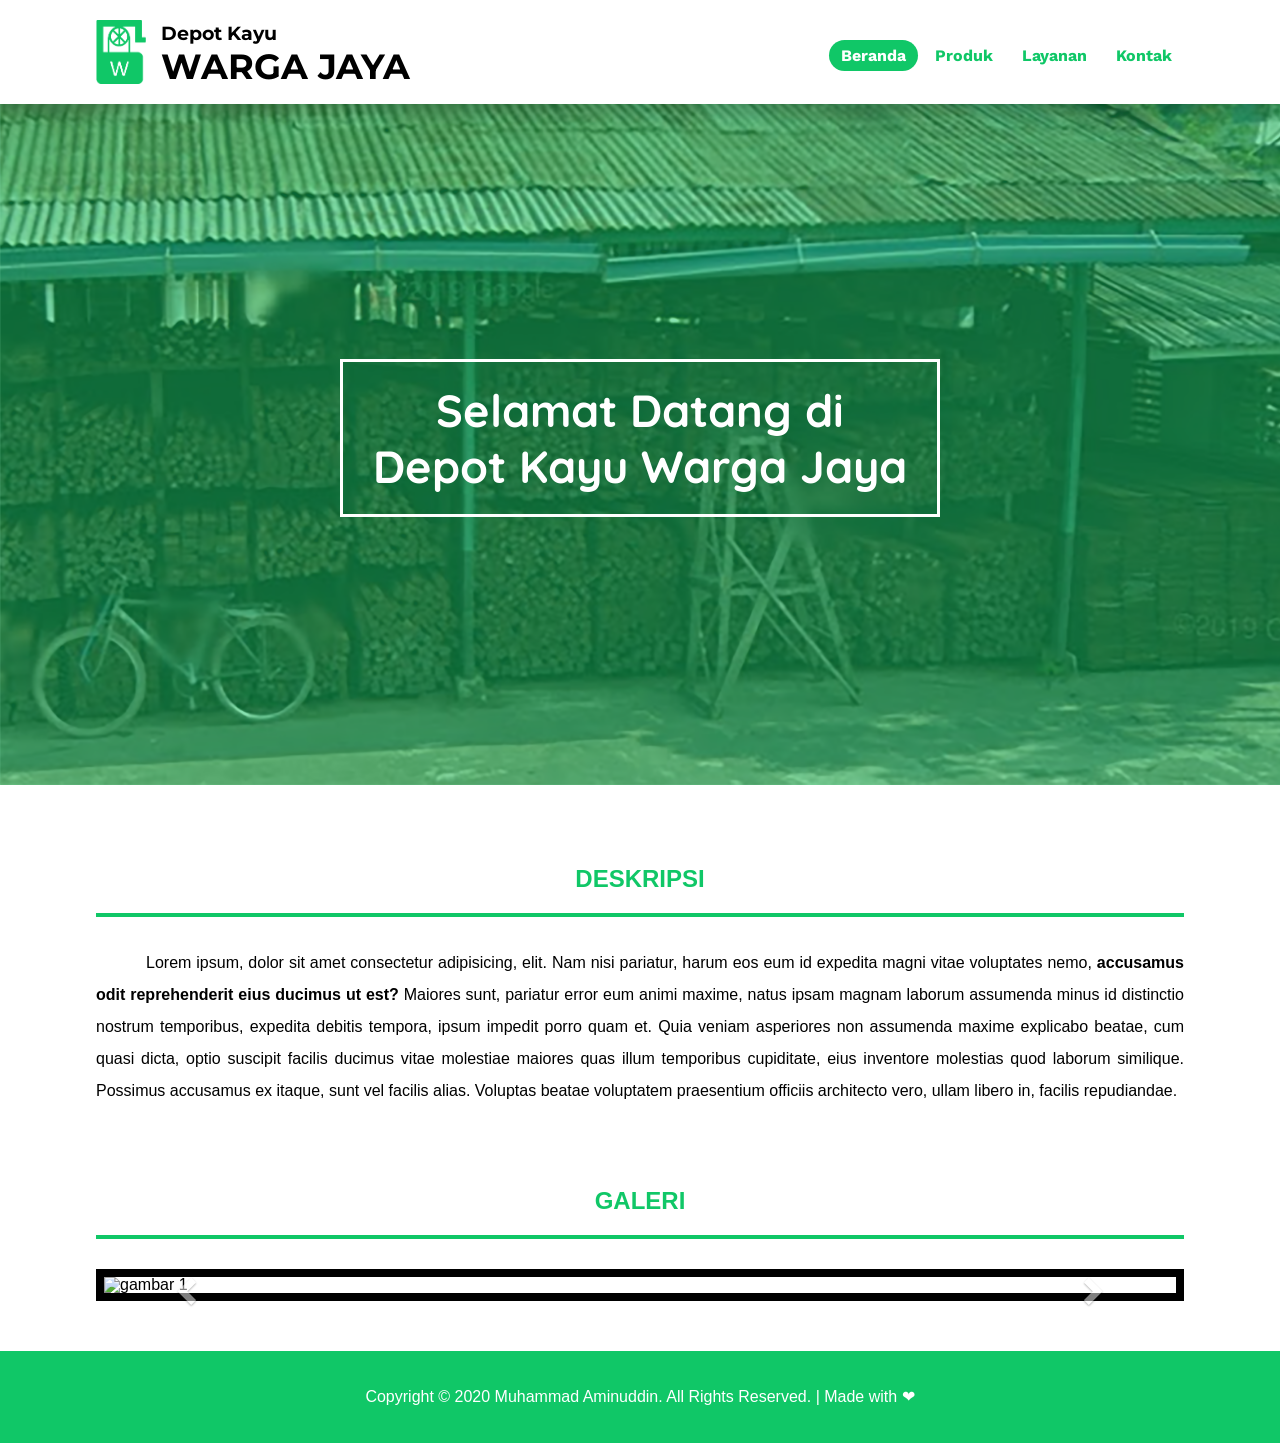
==== index.html @ 0ec9f47f "Add files via upload" ====
<!DOCTYPE html>
<html lang="en">
<head>
	<meta charset="UTF-8">
	<meta name="viewport" content="width=device-width, initial-scale=1.0">
	<meta name="Muhammad Aminuddin" content="Depot Kayu Warga Jaya Website">
	<title>Depot Kayu Warga Jaya</title>
	<link rel="icon" href="images/logo/logo-g2.ico">
	<!-- Style -->
	<link rel="stylesheet" href="css/style.css">
	<!-- Font -->
	<link rel="stylesheet" href="https://fonts.googleapis.com/css2?family=Work+Sans" >
	<link rel="stylesheet" href="https://fonts.googleapis.com/css2?family=Montserrat" >
	<link rel="stylesheet" href="https://fonts.googleapis.com/css2?family=Quicksand" >
	<!-- Font Awesome -->
	<link rel="stylesheet" href="https://cdnjs.cloudflare.com/ajax/libs/font-awesome/5.15.1/css/all.min.css">
</head>
<body>

	<!-- Header -->
	<header>
		<div class="container">
			<nav>
				<div class="nav-left">
					<a href="beranda.html"><img src="images/logo/logo-g3.png" alt="logo"></a>
					<div class="brand">
						<h3>Depot Kayu</h3>
						<h1>Warga Jaya</h1>
					</div>
				</div>
				<div class="nav-right">
					<a href="html/beranda.html" class="active">Beranda</a>
					<a href="html/produk.html">Produk</a>
					<a href="html/layanan.html">Layanan</a>
					<a href="html/kontak.html">Kontak</a>
				</div>
				<label class="burger">
					<hr>
					<hr>
					<hr>
				</label>
			</nav>
		</div>
	</header>

	<!-- Mobile Navigasi -->
	<div class="nav-mobile">
		<a href="html/beranda.html" class="anchor active">Beranda</a>
		<a href="html/produk.html" class="anchor">Produk</a>
		<a href="html/layanan.html" class="anchor">Layanan</a>
		<a href="html/kontak.html" class="anchor">Kontak</a>
	</div>

	<!-- BERANDA -->
	<div>
		<!-- Banner -->
		<section class="banner">
			<h1>Selamat Datang di <br> Depot Kayu Warga Jaya</h1>
		</section>
		<!-- Deskripsi -->
		<section class="deskripsi">
			<div class="container">
				<h2>DESKRIPSI</h2>
				<p>Lorem ipsum, dolor sit amet consectetur adipisicing, elit. Nam nisi pariatur, harum eos eum id expedita magni vitae voluptates nemo, <strong> accusamus odit reprehenderit eius ducimus ut est?</strong> Maiores sunt, pariatur error eum animi maxime, natus ipsam magnam laborum assumenda minus id distinctio nostrum temporibus, expedita debitis tempora, ipsum impedit porro quam et. Quia veniam asperiores non assumenda maxime explicabo beatae, cum quasi dicta, optio suscipit facilis ducimus vitae molestiae maiores quas illum temporibus cupiditate, eius inventore molestias quod laborum similique. Possimus accusamus ex itaque, sunt vel facilis alias. Voluptas beatae voluptatem praesentium officiis architecto vero, ullam libero in, facilis repudiandae.</p>
			</div>
		</section>
		<!-- Galeri -->
		<section class="galeri">
			<div class="container">
				<h2>GALERI</h2>
				<div id="carousel-example-generic" class="carousel slide" data-ride="carousel">
		            <!-- Indicators -->
		            <ol class="carousel-indicators">
						<li data-target="#carousel-example-generic" data-slide-to="0" class="active"></li>
						<li data-target="#carousel-example-generic" data-slide-to="1"></li>
						<li data-target="#carousel-example-generic" data-slide-to="2"></li>
						<li data-target="#carousel-example-generic" data-slide-to="3"></li>
						<li data-target="#carousel-example-generic" data-slide-to="4"></li>
						<li data-target="#carousel-example-generic" data-slide-to="5"></li>
						<li data-target="#carousel-example-generic" data-slide-to="6"></li>
						<li data-target="#carousel-example-generic" data-slide-to="7"></li>
						<li data-target="#carousel-example-generic" data-slide-to="8"></li>
						<li data-target="#carousel-example-generic" data-slide-to="9"></li>
		            </ol>
		            <!-- Wrapper for slides -->
		            <div class="carousel-inner" role="listbox">
						<div class="item active">
							<img src="images/carousel/1.jpg" alt="gambar 1">
						</div>
						<div class="item">
							<img src="images/carousel/2.jpg" alt="gambar 2">
						</div>
						<div class="item">
							<img src="images/carousel/3.jpg" alt="gambar 3">
						</div>
						<div class="item">
							<img src="images/carousel/4.jpg" alt="gambar 4">
						</div>
						<div class="item">
							<img src="images/carousel/5.jpg" alt="gambar 5">
						</div>
						<div class="item">
							<img src="images/carousel/6.jpg" alt="gambar 6">
						</div>
						<div class="item">
							<img src="images/carousel/7.jpg" alt="gambar 7">
						</div>
						<div class="item">
							<img src="images/carousel/8.jpg" alt="gambar 8">
						</div>
						<div class="item">
							<img src="images/carousel/9.jpg" alt="gambar 9">
						</div>
						<div class="item">
							<img src="images/carousel/10.jpg" alt="gambar 10">
						</div>
					</div>
		            <!-- Controls -->
		            <a class="left carousel-control" href="#carousel-example-generic" role="button" data-slide="prev">
		            	<span class="glyphicon glyphicon-chevron-left" aria-hidden="true"></span>
		            	<span class="sr-only">Previous</span>
		            </a>
		            <a class="right carousel-control" href="#carousel-example-generic" role="button" data-slide="next">
		            	<span class="glyphicon glyphicon-chevron-right" aria-hidden="true"></span>
		            	<span class="sr-only">Next</span>
		            </a>
	          	</div>
			</div>
		</section>
	</div>

	<!-- Footer -->
	<footer>
		<div class="container">
			<p id="copyright">Copyright &copy; 2020 Muhammad Aminuddin. All Rights Reserved. | Made with ❤</p>
	</footer>

	<script src="js/main.js"></script>
	<script src="js/jquery.min.js"></script>
	<script src="js/bootstrap.min.js"></script>
</body>
</html>
---- css/style.css ----
* {
	padding: 0;
	margin: 0;
}
html {
	scroll-behavior: smooth;
}
body {
	background-color: #fff;
	font-family: sans-serif;
}
a {
	text-decoration: none;
}
ul {
	list-style: none;
}
section {
	padding-top: 50px;
}

/*Header*/
header {
	width: 100%;
	height: 64px;
	padding: 20px 0;
	background-color: #fff;
	position: fixed;
	overflow: hidden;
	transition: .4s;
	z-index: 3;
	filter: drop-shadow(0 10px 10px rgba(0, 0, 0, .2));
}
header.scrolled {
	padding: 10px 0;
}
.container {
	width: 85%;
	margin: 0 auto;
}
.container::after {
	content: '';
	display: block;
	clear: both;
}
.space {
	padding-top: 85px;
	padding-bottom: 100px;
}
.nav-left {
	width: 350px;
	display: inline-block;
	
}
.nav-left img {
	width: 50px;
	float: left;
	transition: .5s; 

}
.nav-left img:hover {
	transform: scale(1.1) rotateX(360deg);
}
.nav-left .brand {
	color: #000;
	font-family: 'Montserrat', sans-serif;
	padding-top: 2px;
}
.nav-left .brand h3 {
	padding-left: 15px;
	float: left;
}
.nav-left .brand h1 {
	padding-left: 15px;
	float: left;
	text-transform: uppercase;
	font-size: 35px;
}
.nav-right {
	float: right;
	font-family: 'Work Sans', sans-serif;
	padding-left: 12px;
	padding-right: 0;
}
.nav-right a {
	font-weight: bold;	
	color: #10c767;
	display: inline-block;
	background-color: #fff;
	border-radius: 20px;
	padding: 6px 12px;
	margin: 20px 0;
}
.nav-right a:hover {
	font-weight: bold;
	color: #fff;
	background-color: #10c767;
}
.nav-right .active {
	font-weight: bold;
	color: #fff;
	background-color: #10c767;
}
.burger {
	width: 30px;
	display: none;
	float: right;
	overflow: hidden;
	margin: 23px;
}
.burger:hover {
	cursor: pointer;
}
.burger hr {
	height: 3px;
	background: #10c767;
	outline: none;
	border: none;
	margin: 4px 0;
	transition: .3s;
}
.burger hr:first-child {
	transform: translateX(-50%);
}
.burger hr:last-child {
	transform: translateX(50%);
}
.burger.clicked hr:first-child {
	transform: translateY(6px) rotate(45deg);
}
.burger.clicked hr:nth-child(2) {
	height: 0;
}
.burger.clicked hr:last-child {
	transform: translateY(-6px) rotate(-45deg);
}
.nav-mobile {
	display: block;
	align-items: center; 
	background-color: #fff;
	position: fixed;
	top: 0;
	left: 0;
	width: 100%;
	margin-top: 84px;
	padding-top: 20px;
	text-align: center; 
	transform:translateY(-350px);
	transition: .3s;
	z-index: 2;
}
.nav-mobile a {
	font-family: 'Work Sans', sans-serif;
	font-weight: bold;
	color: #10c767;
	display: block;
	text-align: center;
	padding: 24px;
	margin-bottom: 5px;
}
.nav-mobile a:hover {
	font-weight: bold;
	color: #fff;
	background-color: #10c767;
}
.nav-mobile .active {
	font-weight: bold;
	color: #fff;
	background-color: #10c767;
}

/*Banner*/
.banner {
	height: 55vh;
	width: 100%;
	padding-top: 190px;
	padding-bottom: 100px;
	position: relative;
	background-image: url("../images/depot.png");
	background-size: cover;
	display: flex;
	justify-content: center;
	align-items: center;
}
.banner:after {
	content: '';
	display: block;	
	position: absolute;
	top: 0;
	right: 0;
	bottom: 0;
	left: 0;
	background-color: #10c767;
	opacity: .5;

}
.banner h1 {
	font-family: 'Quicksand', sans-serif;
	font-size: 45px;
	color: #fff;
	z-index: 1;
	text-align: center;
	border: 3px solid #fff;
	padding: 20px 30px;
	margin: 0 40px;
}

/*Deskripsi*/
.container h2 {
	text-align: center;
	color: #10c767;
	padding-bottom: 20px;
	margin: 30px 0;
	border-bottom: 4px solid #10c767;
}
.container h4 {
	font-size: 24px;
	text-align: center;
	color: #10c767;
	padding: 20px 0;
	margin-top: 30px;
}
.container p {
	text-align: justify;
	text-indent: 50px;
	line-height: 2em;
}

/*Galeri*/
@font-face {
	font-family: "Glyphicons Halflings";
 	src: url("../fonts/glyphicons-halflings-regular.ttf") format("truetype"), 
	url("../fonts/glyphicons-halflings-regular.svg#glyphicons_halflingsregular") format("svg");
}
.glyphicon {
	position: relative;
	top: 1px;
	display: inline-block;
	font-family: "Glyphicons Halflings";
	font-style: normal;
	font-weight: 400;
	line-height: 1;
	-webkit-font-smoothing: antialiased;
	-moz-osx-font-smoothing: grayscale;
}
.glyphicon-chevron-left:before {
	content: "\e079";
}
.glyphicon-chevron-right:before {
	content: "\e080";
}
/*Carousel*/
.carousel-inner > .item > img,
.carousel-inner > .item > a > img {
	display: block;
	max-width: 100%;
	height: auto;
}
.carousel {
	position: relative;
	border: 8px solid #000;
	margin-top: 8px;
	margin-bottom: 50px;
}
.carousel-inner {
	position: relative;
	width: 100%;
	overflow: hidden;
}
.carousel-inner > .item {
	position: relative;
	display: none;
	-webkit-transition: 0.6s ease-in-out left;
	-o-transition: 0.6s ease-in-out left;
	transition: 0.6s ease-in-out left;
}
.carousel-inner > .item > img,
.carousel-inner > .item > a > img {
	line-height: 1;
}
@media all and (transform-3d), (-webkit-transform-3d) {
	.carousel-inner > .item {
		-webkit-transition: -webkit-transform 0.6s ease-in-out;
		-o-transition: -o-transform 0.6s ease-in-out;
		transition: -webkit-transform 0.6s ease-in-out;
		transition: transform 0.6s ease-in-out;
		transition: transform 0.6s ease-in-out, -webkit-transform 0.6s ease-in-out, -o-transform 0.6s ease-in-out;
		-webkit-backface-visibility: hidden;
		backface-visibility: hidden;
		-webkit-perspective: 1000px;
		perspective: 1000px;
	}
	.carousel-inner > .item.next,
	.carousel-inner > .item.active.right {
		-webkit-transform: translate3d(100%, 0, 0);
		transform: translate3d(100%, 0, 0);
		left: 0;
	}
	.carousel-inner > .item.prev,
	.carousel-inner > .item.active.left {
		-webkit-transform: translate3d(-100%, 0, 0);
		transform: translate3d(-100%, 0, 0);
		left: 0;
	}
	.carousel-inner > .item.next.left,
	.carousel-inner > .item.prev.right,
	.carousel-inner > .item.active {
		-webkit-transform: translate3d(0, 0, 0);
		transform: translate3d(0, 0, 0);
		left: 0;
	}
}
.carousel-inner > .active,
.carousel-inner > .next,
.carousel-inner > .prev {
	display: block;
}
.carousel-inner > .active {
	left: 0;
}
.carousel-inner > .next,
.carousel-inner > .prev {
	position: absolute;
	top: 0;
	width: 100%;
}
.carousel-inner > .next {
	left: 100%;
}
.carousel-inner > .prev {
	left: -100%;
}
.carousel-inner > .next.left,
.carousel-inner > .prev.right {
	left: 0;
}
.carousel-inner > .active.left {
	left: -100%;
}
.carousel-inner > .active.right {
	left: 100%;
}
.carousel-control {
	position: absolute;
	top: 0;
	bottom: 0;
	left: 0;
	width: 15%;
	font-size: 20px;
	color: #fff;
	text-align: center;
	text-shadow: 0 1px 2px rgba(0, 0, 0, 0.6);
	background-color: rgba(0, 0, 0, 0);
	filter: alpha(opacity=50);
	opacity: 0.5;
}
.carousel-control.left {
	background-repeat: repeat-x;
}
.carousel-control.right {
	right: 0;
	left: auto;
	background-repeat: repeat-x;
}
.carousel-control:hover,
.carousel-control:focus {
	color: #fff;
	text-decoration: none;
	outline: 0;
	filter: alpha(opacity=90);
	opacity: 0.9;
}
.carousel-control .icon-prev,
.carousel-control .icon-next,
.carousel-control .glyphicon-chevron-left,
.carousel-control .glyphicon-chevron-right {
	position: absolute;
	top: 50%;
	z-index: 5;
	display: inline-block;
	margin-top: -10px;
}
.carousel-control .icon-prev,
.carousel-control .glyphicon-chevron-left {
	left: 50%;
	margin-left: -10px;
}
.carousel-control .icon-next,
.carousel-control .glyphicon-chevron-right {
	right: 50%;
	margin-right: -10px;
}
.carousel-control .icon-prev,
.carousel-control .icon-next {
	width: 20px;
	height: 20px;
	font-family: serif;
	line-height: 1;
}
.carousel-control .icon-prev:before {
	content: "\2039";
}
.carousel-control .icon-next:before {
	content: "\203a";
}
.carousel-indicators {
	position: absolute;
	bottom: 10px;
	left: 50%;
	z-index: 15;
	width: 60%;
	padding-left: 0;
	margin-left: -30%;
	text-align: center;
	list-style: none;
}
.carousel-indicators li {
	display: inline-block;
	width: 10px;
	height: 10px;
	margin: 1px;
	text-indent: -999px;
	cursor: pointer;
	border: 1px solid #fff;
	border-radius: 50%;
}
.carousel-indicators .active {
	width: 12px;
	height: 12px;
	margin: 0;
	background-color: #fff;
}
.carousel-caption {
	position: absolute;
	right: 15%;
	bottom: 20px;
	left: 15%;
	z-index: 10;
	padding-top: 20px;
	padding-bottom: 20px;
	color: #fff;
	text-align: center;
	text-shadow: 0 1px 2px #000;
}
.carousel-caption .btn {
  	text-shadow: none;
}
@media screen and (min-width: 768px) {
	.carousel-control .glyphicon-chevron-left,
	.carousel-control .glyphicon-chevron-right,
	.carousel-control .icon-prev,
	.carousel-control .icon-next {
		width: 30px;
		height: 30px;
		margin-top: -10px;
		font-size: 30px;
	}
	.carousel-control .glyphicon-chevron-left,
	.carousel-control .icon-prev {
		margin-left: -10px;
	}
	.carousel-control .glyphicon-chevron-right,
	.carousel-control .icon-next {
		margin-right: -10px;
	}
	.carousel-caption {
		right: 20%;
		left: 20%;
		padding-bottom: 30px;
	}
	.carousel-indicators {
		bottom: 20px;
	}
}

/*Serbuk Kayu*/
.jenis-serbuk {
	display: grid;
	grid-template-columns: repeat(auto-fit, minmax(300px, 1fr));
	gap: 30px;
}
.jenis-serbuk img {
	width: 100%;
	margin-bottom: 20px;
}
.jenis-serbuk h5 {
	font-size: 20px;
	text-align: center;
	margin-bottom: 20px;
}

/*Tabel*/
table {
	font-family: 'Cambria Math', sans-serif;
 	border-collapse: collapse;
	border-spacing: 0;
	background-color: transparent;
}
td, th {
	padding: 0;
}
th {
  	text-align: left;
}
.table {
  	width: 100%;
  	max-width: 100%;
  	margin-bottom: 20px;
}
.table > thead > tr > th,
.table > tbody > tr > th,
.table > thead > tr > td,
.table > tbody > tr > td {
  	padding: 8px;
  	line-height: 1.42857143;
  	vertical-align: top;
  	border-top: 1px solid #ddd;
}
.table > thead > tr > th {
  	vertical-align: bottom;
  	border-bottom: 2px solid #ddd;
}
.table > thead:first-child > tr:first-child > th,
.table > thead:first-child > tr:first-child > td {
  	border-top: 0;
}
.table-hover > tbody > tr:hover {
	color: #fff;
  	background-color: #10c767;
}
p#harga {
	text-indent: 0;
	font-family: Cambria Math, sans-serif;
}

/*Layanan*/
.jenis-layanan {
	display: grid;
	grid-template-columns: repeat(auto-fit, minmax(300px, 1fr));
	gap: 30px;
	margin-top: 20px;
}
.jenis-layanan img {
	width: 100%;
	margin-bottom: 10px;
}
.jenis-layanan h5 {
	font-size: 20px;
	text-align: center;
	margin-bottom: 20px;
}
.jenis-layanan p {
	text-indent: 0;
}

/*Kontak*/
.lokasi p {
	text-indent: 0;
	text-align: center;
	margin-bottom: 10px;
}

.hubungi {
	display: grid;
	grid-template-columns: repeat(auto-fit, minmax(300px, 1fr));
	margin-top: 20px;
}
.hubungi p {
	text-indent: 0;
	margin-bottom: 10px;
}
.hubungi table {
	font-family: sans-serif;
}
.nomor tr th,
.nomor tr td {
  	padding: 8px;
  	padding-bottom: 40px;
  	line-height: 1.42857143;
}
/*Email-Form*/
.email-right {
	display: grid; 
	grid-template-areas: "name email" "message message" "button null";
	grid-gap: 14px;
}
.email-right .email-name {
	grid-area: name;
}
.email-right .email-email {
	grid-area: email;
}
.email-right .email-message {
	grid-area: message;
}
.email-right .email-message textarea {
	padding: 6.5px;
	width: 97.6%;
	resize: none;
	font-family: sans-serif;
}
.email-right .email-button {
	padding: 13px 20px; 
	background: #10c767;
	font-weight: 600;
	color: #fff;
	display: inline-block;
	cursor: pointer;
	border: none;
	transition: .3s linear;
	filter: drop-shadow(0 5px 5px rgba(0, 0, 0, 0.2));
	grid-area: button;
}
.email-right .email-button:hover {
	filter: drop-shadow(0 10px 10px rgba(0, 0, 0, 0.5));
}
.email-right label {
	display: block;
	margin-bottom: 5px;
}
.email-right input {
	padding: 13px 6.5px;
	border: 1px solid #707070;
	width: 95%
}

/*Footer*/
footer {
	color: #fff;
	padding: 30px 0;
	text-align: center;
	background-color: #10c767;
}
p#copyright {
	text-indent: 0;
	text-align: center;
}

/*Mobile Responsive*/
@media only screen and (max-width: 860px) {
	.burger {
		display: block;
	}
	.nav-right {
		display: none;
	}
	.nav-mobile.showed {
		transform: translateY(0)
	}
}
@media only screen and (max-width: 505px) {
	header .container {
		padding: 0 10px;
	}
	.nav-left {
		margin: 6px 0;
		width: 250px;
	}
	.nav-left img {
		width: 40px;	
	}
	.nav-left .brand h1 {
		font-size: 25px;
	}
	.nav-left .brand h3 {
		font-size: 15px;
	}
}
@media only screen and (max-width: 383px) {
	.nav-left {
		margin: 15px 0;
		width: 190px;
	}
	.nav-left img {
		width: 30px;
		padding: 0;	
		margin: 0;	
	}
	.nav-left .brand h1 {
		font-size: 20px;
	}
	.nav-left .brand h3 {
		font-size: 12px;
	}
}
@media only screen and (max-width: 301px) {
	.nav-left {
		margin: 15px 0;
		width: 30px;
	}
	.nav-left .brand {
		display: none;
	}
}
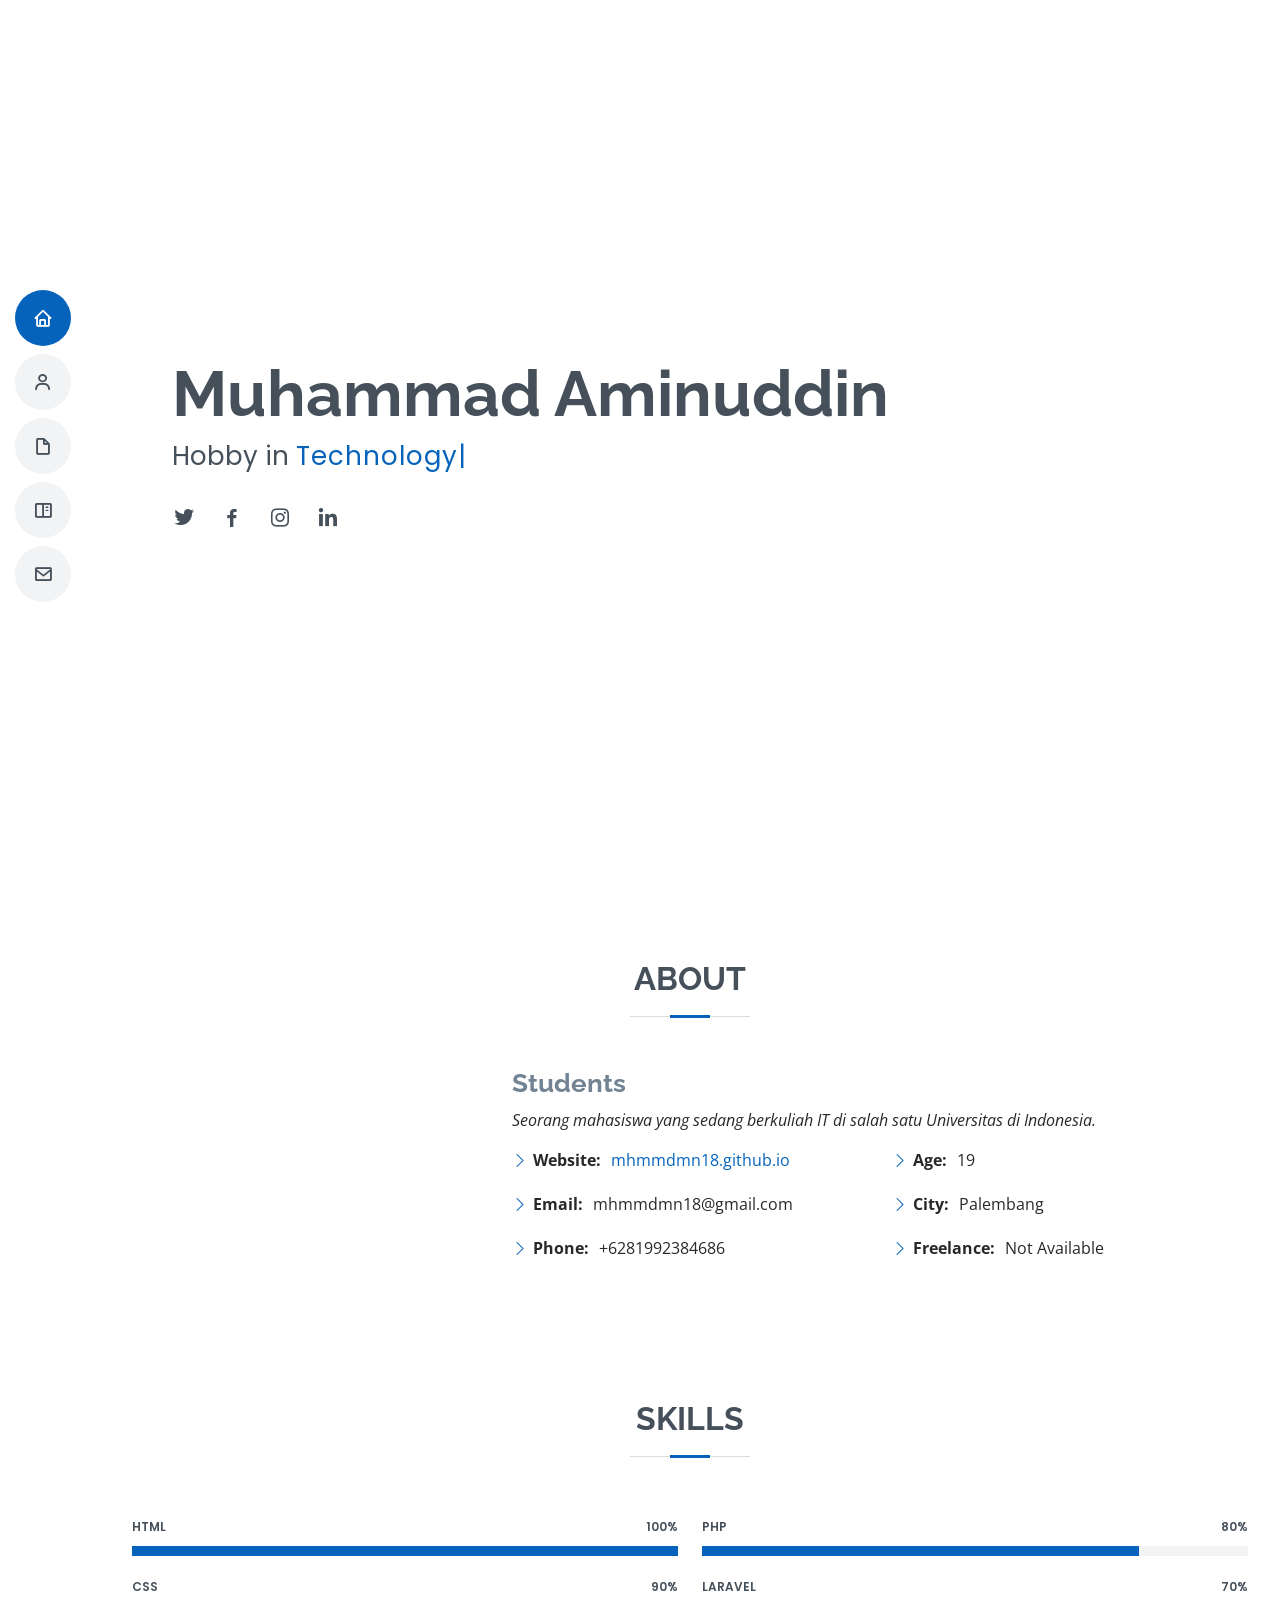
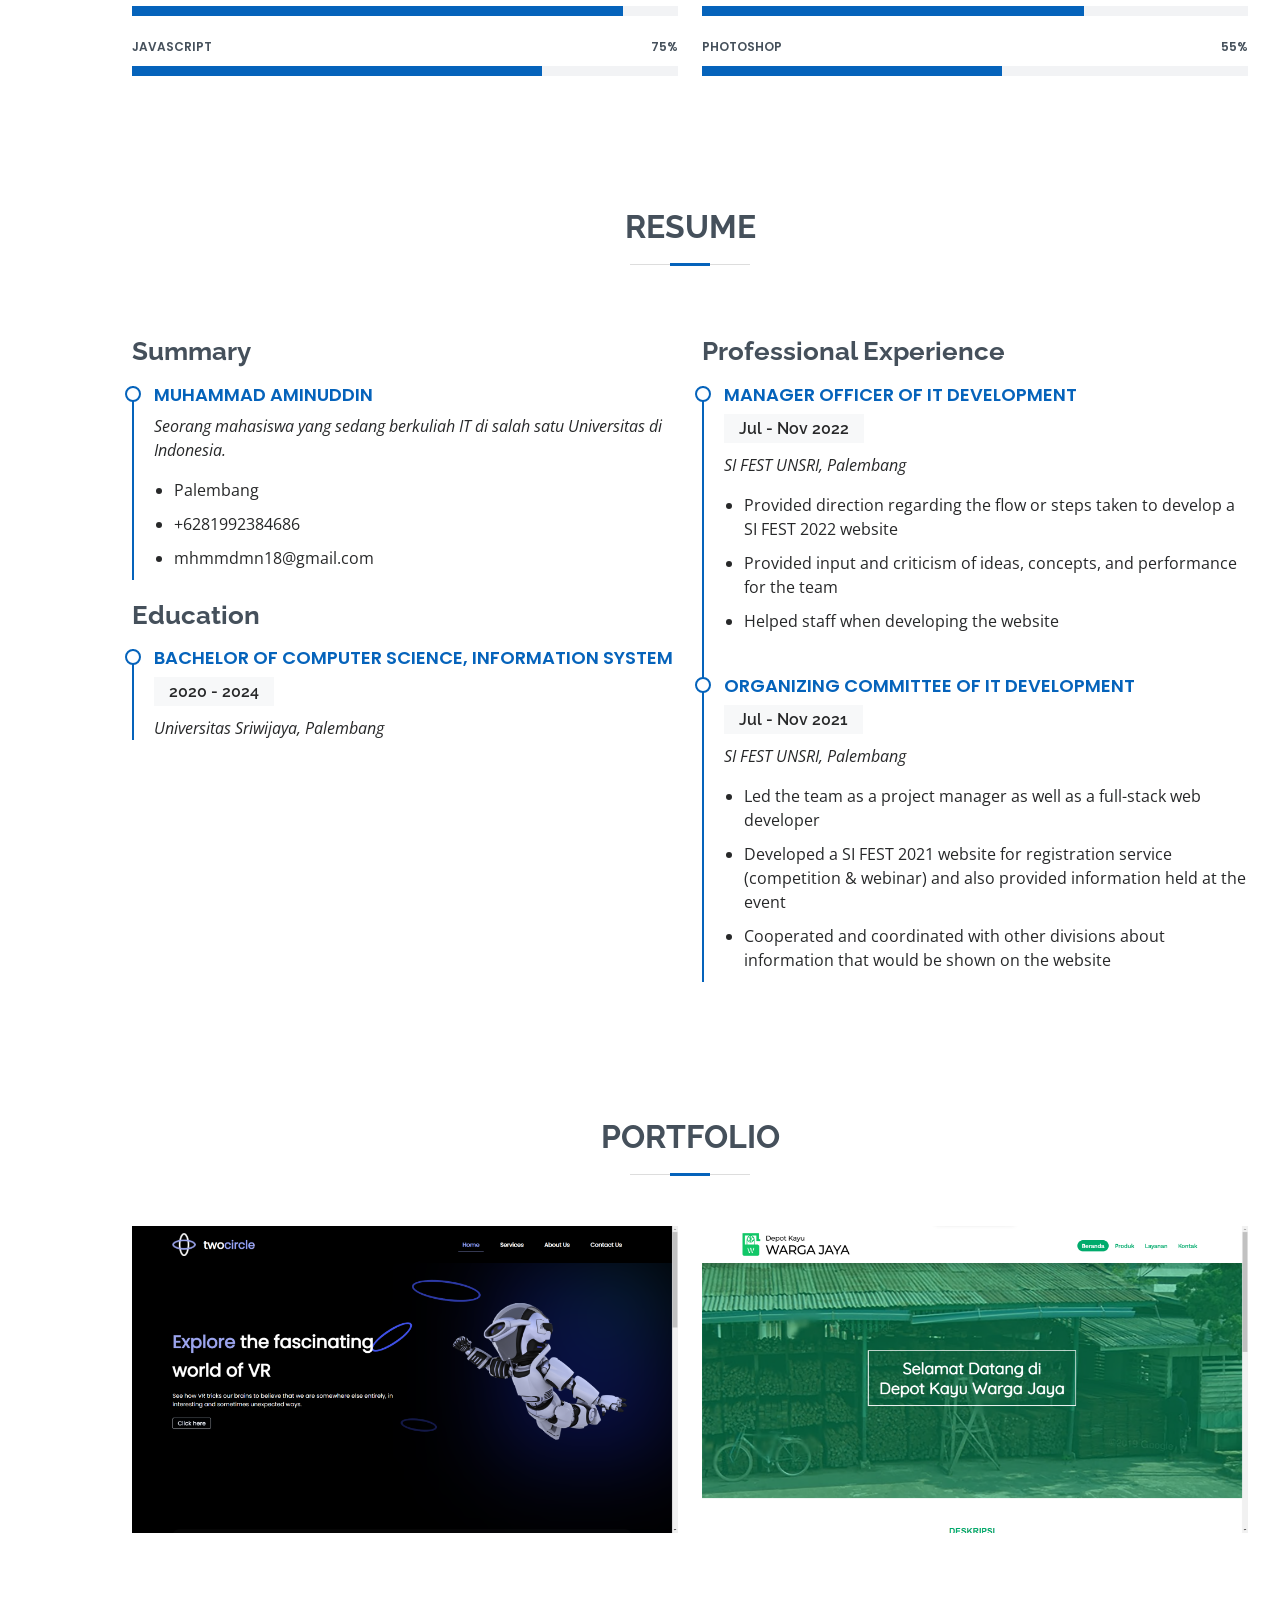
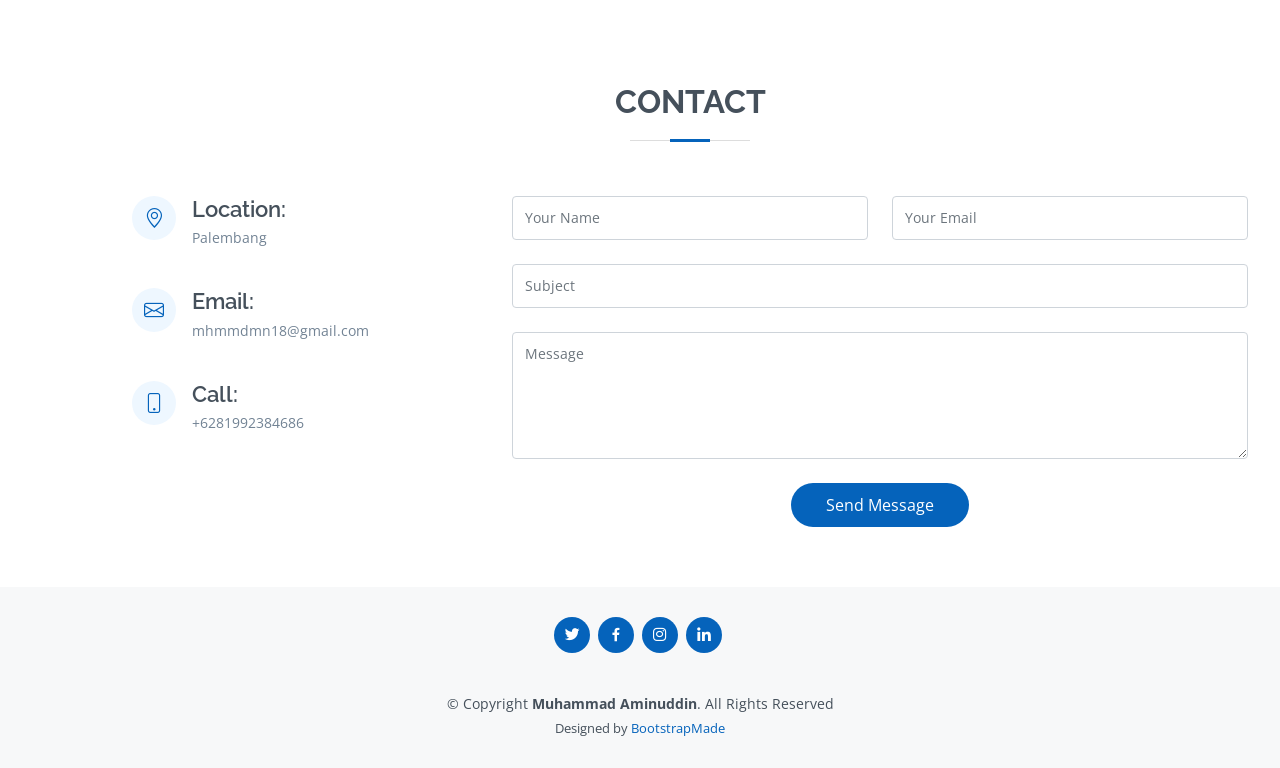
==== commit 1c5c1582: "Add files via upload" ====
--- a/index.html
+++ b/index.html
@@ -1,142 +1,409 @@
 <!DOCTYPE html>
 <html lang="en">
+
 <head>
-	<meta charset="UTF-8">
-	<meta name="viewport" content="width=device-width, initial-scale=1.0">
-	<meta name="Muhammad Aminuddin" content="Depot Kayu Warga Jaya Website">
-	<title>Depot Kayu Warga Jaya</title>
-	<link rel="icon" href="images/logo/logo-g2.ico">
-	<!-- Style -->
-	<link rel="stylesheet" href="css/style.css">
-	<!-- Font -->
-	<link rel="stylesheet" href="https://fonts.googleapis.com/css2?family=Work+Sans" >
-	<link rel="stylesheet" href="https://fonts.googleapis.com/css2?family=Montserrat" >
-	<link rel="stylesheet" href="https://fonts.googleapis.com/css2?family=Quicksand" >
-	<!-- Font Awesome -->
-	<link rel="stylesheet" href="https://cdnjs.cloudflare.com/ajax/libs/font-awesome/5.15.1/css/all.min.css">
+  <meta charset="utf-8">
+  <meta content="width=device-width, initial-scale=1.0" name="viewport">
+
+  <title>Muhammad Aminuddin</title>
+  <meta content="" name="description">
+  <meta content="" name="keywords">
+
+  <!-- Favicons -->
+  <link href="assets/img/favicon.png" rel="icon">
+  <link href="assets/img/apple-touch-icon.png" rel="apple-touch-icon">
+
+  <!-- Google Fonts -->
+  <link href="https://fonts.googleapis.com/css?family=Open+Sans:300,300i,400,400i,600,600i,700,700i|Raleway:300,300i,400,400i,500,500i,600,600i,700,700i|Poppins:300,300i,400,400i,500,500i,600,600i,700,700i" rel="stylesheet">
+
+  <!-- Vendor CSS Files -->
+  <link href="assets/vendor/aos/aos.css" rel="stylesheet">
+  <link href="assets/vendor/bootstrap/css/bootstrap.min.css" rel="stylesheet">
+  <link href="assets/vendor/bootstrap-icons/bootstrap-icons.css" rel="stylesheet">
+  <link href="assets/vendor/boxicons/css/boxicons.min.css" rel="stylesheet">
+  <link href="assets/vendor/glightbox/css/glightbox.min.css" rel="stylesheet">
+  <link href="assets/vendor/swiper/swiper-bundle.min.css" rel="stylesheet">
+
+  <!-- Template Main CSS File -->
+  <link href="assets/css/style.css" rel="stylesheet">
+
+  <!-- =======================================================
+  * Template Name: MyResume
+  * Updated: Mar 10 2023 with Bootstrap v5.2.3
+  * Template URL: https://bootstrapmade.com/free-html-bootstrap-template-my-resume/
+  * Author: BootstrapMade.com
+  * License: https://bootstrapmade.com/license/
+  ======================================================== -->
 </head>
+
 <body>
 
-	<!-- Header -->
-	<header>
-		<div class="container">
-			<nav>
-				<div class="nav-left">
-					<a href="beranda.html"><img src="images/logo/logo-g3.png" alt="logo"></a>
-					<div class="brand">
-						<h3>Depot Kayu</h3>
-						<h1>Warga Jaya</h1>
-					</div>
-				</div>
-				<div class="nav-right">
-					<a href="html/beranda.html" class="active">Beranda</a>
-					<a href="html/produk.html">Produk</a>
-					<a href="html/layanan.html">Layanan</a>
-					<a href="html/kontak.html">Kontak</a>
-				</div>
-				<label class="burger">
-					<hr>
-					<hr>
-					<hr>
-				</label>
-			</nav>
-		</div>
-	</header>
-
-	<!-- Mobile Navigasi -->
-	<div class="nav-mobile">
-		<a href="html/beranda.html" class="anchor active">Beranda</a>
-		<a href="html/produk.html" class="anchor">Produk</a>
-		<a href="html/layanan.html" class="anchor">Layanan</a>
-		<a href="html/kontak.html" class="anchor">Kontak</a>
-	</div>
-
-	<!-- BERANDA -->
-	<div>
-		<!-- Banner -->
-		<section class="banner">
-			<h1>Selamat Datang di <br> Depot Kayu Warga Jaya</h1>
-		</section>
-		<!-- Deskripsi -->
-		<section class="deskripsi">
-			<div class="container">
-				<h2>DESKRIPSI</h2>
-				<p>Lorem ipsum, dolor sit amet consectetur adipisicing, elit. Nam nisi pariatur, harum eos eum id expedita magni vitae voluptates nemo, <strong> accusamus odit reprehenderit eius ducimus ut est?</strong> Maiores sunt, pariatur error eum animi maxime, natus ipsam magnam laborum assumenda minus id distinctio nostrum temporibus, expedita debitis tempora, ipsum impedit porro quam et. Quia veniam asperiores non assumenda maxime explicabo beatae, cum quasi dicta, optio suscipit facilis ducimus vitae molestiae maiores quas illum temporibus cupiditate, eius inventore molestias quod laborum similique. Possimus accusamus ex itaque, sunt vel facilis alias. Voluptas beatae voluptatem praesentium officiis architecto vero, ullam libero in, facilis repudiandae.</p>
-			</div>
-		</section>
-		<!-- Galeri -->
-		<section class="galeri">
-			<div class="container">
-				<h2>GALERI</h2>
-				<div id="carousel-example-generic" class="carousel slide" data-ride="carousel">
-		            <!-- Indicators -->
-		            <ol class="carousel-indicators">
-						<li data-target="#carousel-example-generic" data-slide-to="0" class="active"></li>
-						<li data-target="#carousel-example-generic" data-slide-to="1"></li>
-						<li data-target="#carousel-example-generic" data-slide-to="2"></li>
-						<li data-target="#carousel-example-generic" data-slide-to="3"></li>
-						<li data-target="#carousel-example-generic" data-slide-to="4"></li>
-						<li data-target="#carousel-example-generic" data-slide-to="5"></li>
-						<li data-target="#carousel-example-generic" data-slide-to="6"></li>
-						<li data-target="#carousel-example-generic" data-slide-to="7"></li>
-						<li data-target="#carousel-example-generic" data-slide-to="8"></li>
-						<li data-target="#carousel-example-generic" data-slide-to="9"></li>
-		            </ol>
-		            <!-- Wrapper for slides -->
-		            <div class="carousel-inner" role="listbox">
-						<div class="item active">
-							<img src="images/carousel/1.jpg" alt="gambar 1">
-						</div>
-						<div class="item">
-							<img src="images/carousel/2.jpg" alt="gambar 2">
-						</div>
-						<div class="item">
-							<img src="images/carousel/3.jpg" alt="gambar 3">
-						</div>
-						<div class="item">
-							<img src="images/carousel/4.jpg" alt="gambar 4">
-						</div>
-						<div class="item">
-							<img src="images/carousel/5.jpg" alt="gambar 5">
-						</div>
-						<div class="item">
-							<img src="images/carousel/6.jpg" alt="gambar 6">
-						</div>
-						<div class="item">
-							<img src="images/carousel/7.jpg" alt="gambar 7">
-						</div>
-						<div class="item">
-							<img src="images/carousel/8.jpg" alt="gambar 8">
-						</div>
-						<div class="item">
-							<img src="images/carousel/9.jpg" alt="gambar 9">
-						</div>
-						<div class="item">
-							<img src="images/carousel/10.jpg" alt="gambar 10">
-						</div>
-					</div>
-		            <!-- Controls -->
-		            <a class="left carousel-control" href="#carousel-example-generic" role="button" data-slide="prev">
-		            	<span class="glyphicon glyphicon-chevron-left" aria-hidden="true"></span>
-		            	<span class="sr-only">Previous</span>
-		            </a>
-		            <a class="right carousel-control" href="#carousel-example-generic" role="button" data-slide="next">
-		            	<span class="glyphicon glyphicon-chevron-right" aria-hidden="true"></span>
-		            	<span class="sr-only">Next</span>
-		            </a>
-	          	</div>
-			</div>
-		</section>
-	</div>
-
-	<!-- Footer -->
-	<footer>
-		<div class="container">
-			<p id="copyright">Copyright &copy; 2020 Muhammad Aminuddin. All Rights Reserved. | Made with ❤</p>
-	</footer>
-
-	<script src="js/main.js"></script>
-	<script src="js/jquery.min.js"></script>
-	<script src="js/bootstrap.min.js"></script>
+  <!-- ======= Mobile nav toggle button ======= -->
+  <!-- <button type="button" class="mobile-nav-toggle d-xl-none"><i class="bi bi-list mobile-nav-toggle"></i></button> -->
+  <i class="bi bi-list mobile-nav-toggle d-lg-none"></i>
+  <!-- ======= Header ======= -->
+  <header id="header" class="d-flex flex-column justify-content-center">
+
+    <nav id="navbar" class="navbar nav-menu">
+      <ul>
+        <li><a href="#hero" class="nav-link scrollto active"><i class="bx bx-home"></i> <span>Home</span></a></li>
+        <li><a href="#about" class="nav-link scrollto"><i class="bx bx-user"></i> <span>About</span></a></li>
+        <li><a href="#resume" class="nav-link scrollto"><i class="bx bx-file-blank"></i> <span>Resume</span></a></li>
+        <li><a href="#portfolio" class="nav-link scrollto"><i class="bx bx-book-content"></i> <span>Portfolio</span></a></li>
+        <li><a href="#contact" class="nav-link scrollto"><i class="bx bx-envelope"></i> <span>Contact</span></a></li>
+      </ul>
+    </nav><!-- .nav-menu -->
+
+  </header><!-- End Header -->
+
+  <!-- ======= Hero Section ======= -->
+  <section id="hero" class="d-flex flex-column justify-content-center">
+    <div class="container" data-aos="zoom-in" data-aos-delay="100">
+      <h1>Muhammad Aminuddin</h1>
+      <p>Hobby in <span class="typed" data-typed-items="Technology, Sports, Games"></span></p>
+      <div class="social-links">
+        <a href="#" class="twitter" target="_blank"><i class="bx bxl-twitter"></i></a>
+        <a href="#" class="facebook" target="_blank"><i class="bx bxl-facebook"></i></a>
+        <a href="https://instagram.com/muh.amin18" class="instagram" target="_blank"><i class="bx bxl-instagram"></i></a>
+        <a href="https://linkedin.com/in/mhd-amin" class="linkedin" target="_blank"><i class="bx bxl-linkedin"></i></a>
+      </div>
+    </div>
+  </section><!-- End Hero -->
+
+  <main id="main">
+
+    <!-- ======= About Section ======= -->
+    <section id="about" class="about">
+      <div class="container" data-aos="fade-up">
+
+        <div class="section-title">
+          <h2>About</h2>
+          <!-- <p>Seorang mahasiswa yang sedang berkuliah IT di salah satu Universitas di Indonesia.</p> -->
+        </div>
+
+        <div class="row">
+          <div class="col-lg-4">
+            <img src="assets/img/profile-img.jpg" class="img-fluid" alt="">
+          </div>
+          <div class="col-lg-8 pt-4 pt-lg-0 content">
+            <h3>Students</h3>
+            <p class="fst-italic">
+              Seorang mahasiswa yang sedang berkuliah IT di salah satu Universitas di Indonesia.
+            </p>
+            <div class="row">
+              <div class="col-lg-6">
+                <ul>
+                  <li><i class="bi bi-chevron-right"></i> <strong>Website:</strong> <span><a href="https://mhmmdmn18.github.io" target="_blank">mhmmdmn18.github.io</a></span></li>
+                  <li><i class="bi bi-chevron-right"></i> <strong>Email:</strong> <span>mhmmdmn18@gmail.com</span></li>
+                  <li><i class="bi bi-chevron-right"></i> <strong>Phone:</strong> <span>+6281992384686</span></li>
+                </ul>
+              </div>
+              <div class="col-lg-6">
+                <ul>
+                  <li><i class="bi bi-chevron-right"></i> <strong>Age:</strong> <span>19</span></li>
+                  <li><i class="bi bi-chevron-right"></i> <strong>City:</strong> <span>Palembang</span></li>
+                  <li><i class="bi bi-chevron-right"></i> <strong>Freelance:</strong> <span>Not Available</span></li>
+                </ul>
+              </div>
+            </div>
+            <!-- <p>
+              Officiis eligendi itaque labore et dolorum mollitia officiis optio vero. Quisquam sunt adipisci omnis et ut. Nulla accusantium dolor incidunt officia tempore. Et eius omnis.
+              Cupiditate ut dicta maxime officiis quidem quia. Sed et consectetur qui quia repellendus itaque neque. Aliquid amet quidem ut quaerat cupiditate. Ab et eum qui repellendus omnis culpa magni laudantium dolores.
+            </p> -->
+          </div>
+        </div>
+
+      </div>
+    </section><!-- End About Section -->
+
+    <!-- ======= Skills Section ======= -->
+    <section id="skills" class="skills section-bg">
+      <div class="container" data-aos="fade-up">
+
+        <div class="section-title">
+          <h2>Skills</h2>
+          <!-- <p>Magnam dolores commodi suscipit. Necessitatibus eius consequatur ex aliquid fuga eum quidem. Sit sint consectetur velit. Quisquam quos quisquam cupiditate. Et nemo qui impedit suscipit alias ea. Quia fugiat sit in iste officiis commodi quidem hic quas.</p> -->
+        </div>
+
+        <div class="row skills-content">
+
+          <div class="col-lg-6">
+
+            <div class="progress">
+              <span class="skill">HTML <i class="val">100%</i></span>
+              <div class="progress-bar-wrap">
+                <div class="progress-bar" role="progressbar" aria-valuenow="100" aria-valuemin="0" aria-valuemax="100"></div>
+              </div>
+            </div>
+
+            <div class="progress">
+              <span class="skill">CSS <i class="val">90%</i></span>
+              <div class="progress-bar-wrap">
+                <div class="progress-bar" role="progressbar" aria-valuenow="90" aria-valuemin="0" aria-valuemax="100"></div>
+              </div>
+            </div>
+
+            <div class="progress">
+              <span class="skill">JavaScript <i class="val">75%</i></span>
+              <div class="progress-bar-wrap">
+                <div class="progress-bar" role="progressbar" aria-valuenow="75" aria-valuemin="0" aria-valuemax="100"></div>
+              </div>
+            </div>
+
+          </div>
+
+          <div class="col-lg-6">
+
+            <div class="progress">
+              <span class="skill">PHP <i class="val">80%</i></span>
+              <div class="progress-bar-wrap">
+                <div class="progress-bar" role="progressbar" aria-valuenow="80" aria-valuemin="0" aria-valuemax="100"></div>
+              </div>
+            </div>
+
+            <div class="progress">
+              <span class="skill">Laravel <i class="val">70%</i></span>
+              <div class="progress-bar-wrap">
+                <div class="progress-bar" role="progressbar" aria-valuenow="70" aria-valuemin="0" aria-valuemax="100"></div>
+              </div>
+            </div>
+
+            <div class="progress">
+              <span class="skill">Photoshop <i class="val">55%</i></span>
+              <div class="progress-bar-wrap">
+                <div class="progress-bar" role="progressbar" aria-valuenow="55" aria-valuemin="0" aria-valuemax="100"></div>
+              </div>
+            </div>
+
+          </div>
+
+        </div>
+
+      </div>
+    </section><!-- End Skills Section -->
+
+    <!-- ======= Resume Section ======= -->
+    <section id="resume" class="resume">
+      <div class="container" data-aos="fade-up">
+
+        <div class="section-title">
+          <h2>Resume</h2>
+          <!-- <p>Magnam dolores commodi suscipit. Necessitatibus eius consequatur ex aliquid fuga eum quidem. Sit sint consectetur velit. Quisquam quos quisquam cupiditate. Et nemo qui impedit suscipit alias ea. Quia fugiat sit in iste officiis commodi quidem hic quas.</p> -->
+        </div>
+
+        <div class="row">
+          <div class="col-lg-6">
+            <h3 class="resume-title">Summary</h3>
+            <div class="resume-item pb-0">
+              <h4>Muhammad Aminuddin</h4>
+              <p><em>Seorang mahasiswa yang sedang berkuliah IT di salah satu Universitas di Indonesia.</em></p>
+              <ul>
+                <li>Palembang</li>
+                <li>+6281992384686</li>
+                <li>mhmmdmn18@gmail.com</li>
+              </ul>
+            </div>
+
+            <h3 class="resume-title">Education</h3>
+            <div class="resume-item">
+              <h4>Bachelor of Computer Science, Information System</h4>
+              <h5>2020 - 2024</h5>
+              <p><em>Universitas Sriwijaya, Palembang</em></p>
+              <!-- <p>Qui deserunt veniam. Et sed aliquam labore tempore sed quisquam iusto autem sit. Ea vero voluptatum qui ut dignissimos deleniti nerada porti sand markend</p> -->
+            </div>
+          </div>
+          <div class="col-lg-6">
+            <h3 class="resume-title">Professional Experience</h3>
+            <div class="resume-item">
+              <h4>Manager Officer of IT Development</h4>
+              <h5>Jul - Nov 2022</h5>
+              <p><em>SI FEST UNSRI, Palembang</em></p>
+              <ul>
+                <li>Provided direction regarding the flow or steps taken to develop a SI FEST 2022 website</li>
+                <li>Provided input and criticism of ideas, concepts, and performance for the team</li>
+                <li>Helped staff when developing the website</li>
+              </ul>
+            </div>
+            <div class="resume-item">
+              <h4>Organizing Committee of IT Development</h4>
+              <h5>Jul - Nov 2021</h5>
+              <p><em>SI FEST UNSRI, Palembang</em></p>
+              <ul>
+                <li>Led the team as a project manager as well as a full-stack web developer</li>
+                <li>Developed a SI FEST 2021 website for registration service (competition & webinar) and also provided information held at the event</li>
+                <li>Cooperated and coordinated with other divisions about information that would be shown on the website</li>
+              </ul>
+            </div>
+          </div>
+        </div>
+
+      </div>
+    </section><!-- End Resume Section -->
+
+    <!-- ======= Portfolio Section ======= -->
+    <section id="portfolio" class="portfolio section-bg">
+      <div class="container" data-aos="fade-up">
+
+        <div class="section-title">
+          <h2>Portfolio</h2>
+          <!-- <p>Magnam dolores commodi suscipit. Necessitatibus eius consequatur ex aliquid fuga eum quidem. Sit sint consectetur velit. Quisquam quos quisquam cupiditate. Et nemo qui impedit suscipit alias ea. Quia fugiat sit in iste officiis commodi quidem hic quas.</p> -->
+        </div>
+
+        <!-- <div class="row">
+          <div class="col-lg-12 d-flex justify-content-center" data-aos="fade-up" data-aos-delay="100">
+            <ul id="portfolio-flters">
+              <li data-filter="*" class="filter-active">All</li>
+              <li data-filter=".filter-app">App</li>
+              <li data-filter=".filter-card">Card</li>
+              <li data-filter=".filter-web">Web</li>
+            </ul>
+          </div>
+        </div> -->
+
+        <div class="row portfolio-container" data-aos="fade-up" data-aos-delay="200">
+
+          <div class="col-lg-6 col-md-6 portfolio-item filter-app">
+            <div class="portfolio-wrap">
+              <img src="assets/img/portfolio/portfolio-1.png" class="img-fluid" alt="">
+              <div class="portfolio-info">
+                <h4>TwoCircle</h4>
+                <p>Website</p>
+                <div class="portfolio-links">
+                  <a href="assets/img/portfolio/portfolio-1.png" data-gallery="portfolioGallery" class="portfolio-lightbox" title="TwoCircle Website"><i class="bx bx-plus"></i></a>
+                  <a href="portfolio-details.html" class="portfolio-details-lightbox" data-glightbox="type: external" title="Portfolio Details"><i class="bx bx-link"></i></a>
+                </div>
+              </div>
+            </div>
+          </div>
+
+          <div class="col-lg-6 col-md-6 portfolio-item filter-web">
+            <div class="portfolio-wrap">
+              <img src="assets/img/portfolio/portfolio-2.png" class="img-fluid" alt="">
+              <div class="portfolio-info">
+                <h4>Depot Kayu Warga Jaya</h4>
+                <p>Website</p>
+                <div class="portfolio-links">
+                  <a href="assets/img/portfolio/portfolio-2.png" data-gallery="portfolioGallery" class="portfolio-lightbox" title="Depot Kayu Warga Jaya Website"><i class="bx bx-plus"></i></a>
+                  <a href="portfolio-details.html" class="portfolio-details-lightbox" data-glightbox="type: external" title="Portfolio Details"><i class="bx bx-link"></i></a>
+                </div>
+              </div>
+            </div>
+          </div>
+
+        </div>
+
+      </div>
+    </section><!-- End Portfolio Section -->
+
+    <!-- ======= Contact Section ======= -->
+    <section id="contact" class="contact">
+      <div class="container" data-aos="fade-up">
+
+        <div class="section-title">
+          <h2>Contact</h2>
+        </div>
+
+        <div class="row mt-1">
+
+          <div class="col-lg-4">
+            <div class="info">
+              <div class="address">
+                <i class="bi bi-geo-alt"></i>
+                <h4>Location:</h4>
+                <p>Palembang</p>
+              </div>
+
+              <div class="email">
+                <i class="bi bi-envelope"></i>
+                <h4>Email:</h4>
+                <p>mhmmdmn18@gmail.com</p>
+              </div>
+
+              <div class="phone">
+                <i class="bi bi-phone"></i>
+                <h4>Call:</h4>
+                <p>+6281992384686</p>
+              </div>
+
+            </div>
+
+          </div>
+
+          <div class="col-lg-8 mt-5 mt-lg-0">
+
+            <form action="forms/contact.php" method="post" role="form" class="php-email-form">
+              <div class="row">
+                <div class="col-md-6 form-group">
+                  <input type="text" name="name" class="form-control" id="name" placeholder="Your Name" required>
+                </div>
+                <div class="col-md-6 form-group mt-3 mt-md-0">
+                  <input type="email" class="form-control" name="email" id="email" placeholder="Your Email" required>
+                </div>
+              </div>
+              <div class="form-group mt-3">
+                <input type="text" class="form-control" name="subject" id="subject" placeholder="Subject" required>
+              </div>
+              <div class="form-group mt-3">
+                <textarea class="form-control" name="message" rows="5" placeholder="Message" required></textarea>
+              </div>
+              <div class="my-3">
+                <div class="loading">Loading</div>
+                <div class="error-message"></div>
+                <div class="sent-message">Your message has been sent. Thank you!</div>
+              </div>
+              <div class="text-center"><button type="submit">Send Message</button></div>
+            </form>
+
+          </div>
+
+        </div>
+
+      </div>
+    </section><!-- End Contact Section -->
+
+  </main><!-- End #main -->
+
+  <!-- ======= Footer ======= -->
+  <footer id="footer">
+    <div class="container">
+      <!-- <h3>Muhammad Aminuddin</h3>
+      <p>Et aut eum quis fuga eos sunt ipsa nihil. Labore corporis magni eligendi fuga maxime saepe commodi placeat.</p> -->
+      <div class="social-links">
+        <a href="#" class="twitter" target="_blank"><i class="bx bxl-twitter"></i></a>
+        <a href="#" class="facebook" target="_blank"><i class="bx bxl-facebook"></i></a>
+        <a href="https://instagram.com/muh.amin18" class="instagram" target="_blank"><i class="bx bxl-instagram"></i></a>
+        <a href="https://linkedin.com/in/mhd-amin" class="linkedin" target="_blank"><i class="bx bxl-linkedin"></i></a>
+      </div>
+      <div class="copyright">
+        &copy; Copyright <strong><span>Muhammad Aminuddin</span></strong>. All Rights Reserved
+      </div>
+      <div class="credits">
+        <!-- All the links in the footer should remain intact. -->
+        <!-- You can delete the links only if you purchased the pro version. -->
+        <!-- Licensing information: [license-url] -->
+        <!-- Purchase the pro version with working PHP/AJAX contact form: https://bootstrapmade.com/free-html-bootstrap-template-my-resume/ -->
+        Designed by <a href="https://bootstrapmade.com/" target="_blank">BootstrapMade</a>
+      </div>
+    </div>
+  </footer><!-- End Footer -->
+
+  <div id="preloader"></div>
+  <a href="#" class="back-to-top d-flex align-items-center justify-content-center"><i class="bi bi-arrow-up-short"></i></a>
+
+  <!-- Vendor JS Files -->
+  <script src="assets/vendor/purecounter/purecounter_vanilla.js"></script>
+  <script src="assets/vendor/aos/aos.js"></script>
+  <script src="assets/vendor/bootstrap/js/bootstrap.bundle.min.js"></script>
+  <script src="assets/vendor/glightbox/js/glightbox.min.js"></script>
+  <script src="assets/vendor/isotope-layout/isotope.pkgd.min.js"></script>
+  <script src="assets/vendor/swiper/swiper-bundle.min.js"></script>
+  <script src="assets/vendor/typed.js/typed.min.js"></script>
+  <script src="assets/vendor/waypoints/noframework.waypoints.js"></script>
+  <script src="assets/vendor/php-email-form/validate.js"></script>
+
+  <!-- Template Main JS File -->
+  <script src="assets/js/main.js"></script>
+
 </body>
+
 </html>
--- a/assets/css/style.css
+++ b/assets/css/style.css
@@ -0,0 +1,1208 @@
+/**
+* Template Name: MyResume
+* Updated: Mar 10 2023 with Bootstrap v5.2.3
+* Template URL: https://bootstrapmade.com/free-html-bootstrap-template-my-resume/
+* Author: BootstrapMade.com
+* License: https://bootstrapmade.com/license/
+*/
+
+/*--------------------------------------------------------------
+# General
+--------------------------------------------------------------*/
+body {
+  font-family: "Open Sans", sans-serif;
+  color: #272829;
+}
+
+a {
+  color: #0563bb;
+  text-decoration: none;
+}
+
+a:hover {
+  color: #067ded;
+  text-decoration: none;
+}
+
+h1,
+h2,
+h3,
+h4,
+h5,
+h6 {
+  font-family: "Raleway", sans-serif;
+}
+
+/*--------------------------------------------------------------
+# Back to top button
+--------------------------------------------------------------*/
+.back-to-top {
+  position: fixed;
+  visibility: hidden;
+  opacity: 0;
+  right: 15px;
+  bottom: 15px;
+  z-index: 996;
+  background: #0563bb;
+  width: 40px;
+  height: 40px;
+  border-radius: 50px;
+  transition: all 0.4s;
+}
+
+.back-to-top i {
+  font-size: 28px;
+  color: #fff;
+  line-height: 0;
+}
+
+.back-to-top:hover {
+  background: #0678e3;
+  color: #fff;
+}
+
+.back-to-top.active {
+  visibility: visible;
+  opacity: 1;
+}
+
+/*--------------------------------------------------------------
+# Preloader
+--------------------------------------------------------------*/
+#preloader {
+  position: fixed;
+  top: 0;
+  left: 0;
+  right: 0;
+  bottom: 0;
+  z-index: 9999;
+  overflow: hidden;
+  background: #fff;
+}
+
+#preloader:before {
+  content: "";
+  position: fixed;
+  top: calc(50% - 30px);
+  left: calc(50% - 30px);
+  border: 6px solid #0563bb;
+  border-top-color: #fff;
+  border-bottom-color: #fff;
+  border-radius: 50%;
+  width: 60px;
+  height: 60px;
+  animation: animate-preloader 1s linear infinite;
+}
+
+@keyframes animate-preloader {
+  0% {
+    transform: rotate(0deg);
+  }
+
+  100% {
+    transform: rotate(360deg);
+  }
+}
+
+/*--------------------------------------------------------------
+# Disable aos animation delay on mobile devices
+--------------------------------------------------------------*/
+@media screen and (max-width: 768px) {
+  [data-aos-delay] {
+    transition-delay: 0 !important;
+  }
+}
+
+/*--------------------------------------------------------------
+# Header
+--------------------------------------------------------------*/
+#header {
+  position: fixed;
+  top: 0;
+  left: 0;
+  bottom: 0;
+  z-index: 9997;
+  transition: all 0.5s;
+  padding: 15px;
+  overflow-y: auto;
+}
+
+@media (max-width: 991px) {
+  #header {
+    width: 300px;
+    background: #fff;
+    border-right: 1px solid #e6e9ec;
+    left: -300px;
+  }
+}
+
+@media (min-width: 991px) {
+  #main {
+    margin-left: 100px;
+  }
+}
+
+/*--------------------------------------------------------------
+# Navigation Menu
+--------------------------------------------------------------*/
+/**
+* Desktop Navigation 
+*/
+.nav-menu {
+  padding: 0;
+  display: block;
+}
+
+.nav-menu * {
+  margin: 0;
+  padding: 0;
+  list-style: none;
+}
+
+.nav-menu>ul>li {
+  position: relative;
+  white-space: nowrap;
+}
+
+.nav-menu a,
+.nav-menu a:focus {
+  display: flex;
+  align-items: center;
+  color: #45505b;
+  padding: 10px 18px;
+  margin-bottom: 8px;
+  transition: 0.3s;
+  font-size: 15px;
+  border-radius: 50px;
+  background: #f2f3f5;
+  height: 56px;
+  width: 100%;
+  overflow: hidden;
+  transition: 0.3s;
+}
+
+.nav-menu a i,
+.nav-menu a:focus i {
+  font-size: 20px;
+}
+
+.nav-menu a span,
+.nav-menu a:focus span {
+  padding: 0 5px 0 7px;
+  color: #45505b;
+}
+
+@media (min-width: 992px) {
+
+  .nav-menu a,
+  .nav-menu a:focus {
+    width: 56px;
+  }
+
+  .nav-menu a span,
+  .nav-menu a:focus span {
+    display: none;
+    color: #fff;
+  }
+}
+
+.nav-menu a:hover,
+.nav-menu .active,
+.nav-menu .active:focus,
+.nav-menu li:hover>a {
+  color: #fff;
+  background: #0563bb;
+}
+
+.nav-menu a:hover span,
+.nav-menu .active span,
+.nav-menu .active:focus span,
+.nav-menu li:hover>a span {
+  color: #fff;
+}
+
+.nav-menu a:hover,
+.nav-menu li:hover>a {
+  width: 100%;
+  color: #fff;
+}
+
+.nav-menu a:hover span,
+.nav-menu li:hover>a span {
+  display: block;
+}
+
+/**
+* Mobile Navigation 
+*/
+.mobile-nav-toggle {
+  position: fixed;
+  right: 10px;
+  top: 10px;
+  z-index: 9998;
+  border: 0;
+  background: none;
+  font-size: 28px;
+  transition: all 0.4s;
+  outline: none !important;
+  line-height: 0;
+  cursor: pointer;
+  border-radius: 50px;
+  padding: 5px;
+}
+
+.mobile-nav-toggle i {
+  color: #45505b;
+}
+
+.mobile-nav-active {
+  overflow: hidden;
+}
+
+.mobile-nav-active #header {
+  left: 0;
+}
+
+.mobile-nav-active .mobile-nav-toggle {
+  color: #fff;
+  background-color: #0563bb;
+}
+
+/*--------------------------------------------------------------
+# Hero Section
+--------------------------------------------------------------*/
+#hero {
+  width: 100%;
+  height: 100vh;
+  background: url("../img/hero-bg.jpg") top right no-repeat;
+  background-size: cover;
+  position: relative;
+}
+
+@media (min-width: 992px) {
+  #hero {
+    padding-left: 160px;
+  }
+}
+
+#hero:before {
+  content: "";
+  background: rgba(255, 255, 255, 0.8);
+  position: absolute;
+  bottom: 0;
+  top: 0;
+  left: 0;
+  right: 0;
+}
+
+#hero h1 {
+  margin: 0;
+  font-size: 64px;
+  font-weight: 700;
+  line-height: 56px;
+  color: #45505b;
+}
+
+#hero p {
+  color: #45505b;
+  margin: 15px 0 0 0;
+  font-size: 26px;
+  font-family: "Poppins", sans-serif;
+}
+
+#hero p span {
+  color: #0563bb;
+  letter-spacing: 1px;
+}
+
+#hero .social-links {
+  margin-top: 30px;
+}
+
+#hero .social-links a {
+  font-size: 24px;
+  display: inline-block;
+  color: #45505b;
+  line-height: 1;
+  margin-right: 20px;
+  transition: 0.3s;
+}
+
+#hero .social-links a:hover {
+  color: #0563bb;
+}
+
+@media (max-width: 992px) {
+  #hero {
+    text-align: center;
+  }
+
+  #hero h1 {
+    font-size: 32px;
+    line-height: 36px;
+  }
+
+  #hero p {
+    margin-top: 10px;
+    font-size: 20px;
+    line-height: 24px;
+  }
+}
+
+/*--------------------------------------------------------------
+# Sections General
+--------------------------------------------------------------*/
+section {
+  padding: 60px 0;
+  overflow: hidden;
+}
+
+.section-title {
+  text-align: center;
+  padding-bottom: 30px;
+}
+
+.section-title h2 {
+  font-size: 32px;
+  font-weight: bold;
+  text-transform: uppercase;
+  margin-bottom: 20px;
+  padding-bottom: 20px;
+  position: relative;
+  color: #45505b;
+}
+
+.section-title h2::before {
+  content: "";
+  position: absolute;
+  display: block;
+  width: 120px;
+  height: 1px;
+  background: #ddd;
+  bottom: 1px;
+  left: calc(50% - 60px);
+}
+
+.section-title h2::after {
+  content: "";
+  position: absolute;
+  display: block;
+  width: 40px;
+  height: 3px;
+  background: #0563bb;
+  bottom: 0;
+  left: calc(50% - 20px);
+}
+
+.section-title p {
+  margin-bottom: 0;
+}
+
+/*--------------------------------------------------------------
+# About
+--------------------------------------------------------------*/
+.about .content h3 {
+  font-weight: 700;
+  font-size: 26px;
+  color: #728394;
+}
+
+.about .content ul {
+  list-style: none;
+  padding: 0;
+}
+
+.about .content ul li {
+  margin-bottom: 20px;
+  display: flex;
+  align-items: center;
+}
+
+.about .content ul strong {
+  margin-right: 10px;
+}
+
+.about .content ul i {
+  font-size: 16px;
+  margin-right: 5px;
+  color: #0563bb;
+  line-height: 0;
+}
+
+.about .content p:last-child {
+  margin-bottom: 0;
+}
+
+/*--------------------------------------------------------------
+# Facts
+--------------------------------------------------------------*/
+.facts .count-box {
+  padding: 30px 30px 25px 30px;
+  margin-top: 30px;
+  width: 100%;
+  position: relative;
+  text-align: center;
+  background: #fff;
+}
+
+.facts .count-box i {
+  position: absolute;
+  top: -25px;
+  left: 50%;
+  transform: translateX(-50%);
+  font-size: 24px;
+  background: #0563bb;
+  color: #fff;
+  border-radius: 50px;
+  display: inline-flex;
+  align-items: center;
+  justify-content: center;
+  width: 48px;
+  height: 48px;
+}
+
+.facts .count-box span {
+  font-size: 36px;
+  display: block;
+  font-weight: 600;
+  color: #011426;
+}
+
+.facts .count-box p {
+  padding: 0;
+  margin: 0;
+  font-family: "Raleway", sans-serif;
+  font-size: 14px;
+}
+
+/*--------------------------------------------------------------
+# Akills
+--------------------------------------------------------------*/
+.skills .progress {
+  height: 60px;
+  display: block;
+  background: none;
+  border-radius: 0;
+}
+
+.skills .progress .skill {
+  padding: 10px 0;
+  margin: 0;
+  text-transform: uppercase;
+  display: block;
+  font-weight: 600;
+  font-family: "Poppins", sans-serif;
+  color: #45505b;
+}
+
+.skills .progress .skill .val {
+  float: right;
+  font-style: normal;
+}
+
+.skills .progress-bar-wrap {
+  background: #f2f3f5;
+}
+
+.skills .progress-bar {
+  width: 1px;
+  height: 10px;
+  transition: 0.9s;
+  background-color: #0563bb;
+}
+
+/*--------------------------------------------------------------
+# Resume
+--------------------------------------------------------------*/
+.resume .resume-title {
+  font-size: 26px;
+  font-weight: 700;
+  margin-top: 20px;
+  margin-bottom: 20px;
+  color: #45505b;
+}
+
+.resume .resume-item {
+  padding: 0 0 20px 20px;
+  margin-top: -2px;
+  border-left: 2px solid #0563bb;
+  position: relative;
+}
+
+.resume .resume-item h4 {
+  line-height: 18px;
+  font-size: 18px;
+  font-weight: 600;
+  text-transform: uppercase;
+  font-family: "Poppins", sans-serif;
+  color: #0563bb;
+  margin-bottom: 10px;
+}
+
+.resume .resume-item h5 {
+  font-size: 16px;
+  background: #f7f8f9;
+  padding: 5px 15px;
+  display: inline-block;
+  font-weight: 600;
+  margin-bottom: 10px;
+}
+
+.resume .resume-item ul {
+  padding-left: 20px;
+}
+
+.resume .resume-item ul li {
+  padding-bottom: 10px;
+}
+
+.resume .resume-item:last-child {
+  padding-bottom: 0;
+}
+
+.resume .resume-item::before {
+  content: "";
+  position: absolute;
+  width: 16px;
+  height: 16px;
+  border-radius: 50px;
+  left: -9px;
+  top: 0;
+  background: #fff;
+  border: 2px solid #0563bb;
+}
+
+/*--------------------------------------------------------------
+# Portfolio
+--------------------------------------------------------------*/
+.portfolio .portfolio-item {
+  margin-bottom: 30px;
+}
+
+.portfolio #portfolio-flters {
+  padding: 0;
+  margin: 0 auto 25px auto;
+  list-style: none;
+  text-align: center;
+  background: #fff;
+  border-radius: 50px;
+  padding: 2px 15px;
+}
+
+.portfolio #portfolio-flters li {
+  cursor: pointer;
+  display: inline-block;
+  padding: 10px 15px;
+  font-size: 14px;
+  font-weight: 600;
+  line-height: 1;
+  text-transform: uppercase;
+  color: #272829;
+  margin-bottom: 5px;
+  transition: all 0.3s ease-in-out;
+}
+
+.portfolio #portfolio-flters li:hover,
+.portfolio #portfolio-flters li.filter-active {
+  color: #0563bb;
+}
+
+.portfolio #portfolio-flters li:last-child {
+  margin-right: 0;
+}
+
+.portfolio .portfolio-wrap {
+  transition: 0.3s;
+  position: relative;
+  overflow: hidden;
+  z-index: 1;
+  background: rgba(69, 80, 91, 0.8);
+}
+
+.portfolio .portfolio-wrap::before {
+  content: "";
+  background: rgba(255, 255, 255, 0.7);
+  position: absolute;
+  left: 30px;
+  right: 30px;
+  top: 30px;
+  bottom: 30px;
+  transition: all ease-in-out 0.3s;
+  z-index: 2;
+  opacity: 0;
+}
+
+.portfolio .portfolio-wrap .portfolio-info {
+  opacity: 0;
+  position: absolute;
+  top: 0;
+  left: 0;
+  right: 0;
+  bottom: 0;
+  text-align: center;
+  z-index: 3;
+  transition: all ease-in-out 0.3s;
+  display: flex;
+  flex-direction: column;
+  justify-content: center;
+  align-items: center;
+}
+
+.portfolio .portfolio-wrap .portfolio-info::before {
+  display: block;
+  content: "";
+  width: 48px;
+  height: 48px;
+  position: absolute;
+  top: 35px;
+  left: 35px;
+  border-top: 3px solid #d7dce1;
+  border-left: 3px solid #d7dce1;
+  transition: all 0.5s ease 0s;
+  z-index: 9994;
+}
+
+.portfolio .portfolio-wrap .portfolio-info::after {
+  display: block;
+  content: "";
+  width: 48px;
+  height: 48px;
+  position: absolute;
+  bottom: 35px;
+  right: 35px;
+  border-bottom: 3px solid #d7dce1;
+  border-right: 3px solid #d7dce1;
+  transition: all 0.5s ease 0s;
+  z-index: 9994;
+}
+
+.portfolio .portfolio-wrap .portfolio-info h4 {
+  font-size: 20px;
+  color: #45505b;
+  font-weight: 600;
+}
+
+.portfolio .portfolio-wrap .portfolio-info p {
+  color: #45505b;
+  font-size: 14px;
+  text-transform: uppercase;
+  padding: 0;
+  margin: 0;
+}
+
+.portfolio .portfolio-wrap .portfolio-links {
+  text-align: center;
+  z-index: 4;
+}
+
+.portfolio .portfolio-wrap .portfolio-links a {
+  color: #45505b;
+  margin: 0 2px;
+  font-size: 28px;
+  display: inline-block;
+  transition: 0.3s;
+}
+
+.portfolio .portfolio-wrap .portfolio-links a:hover {
+  color: #148af9;
+}
+
+.portfolio .portfolio-wrap:hover::before {
+  top: 0;
+  left: 0;
+  right: 0;
+  bottom: 0;
+  opacity: 1;
+}
+
+.portfolio .portfolio-wrap:hover .portfolio-info {
+  opacity: 1;
+}
+
+.portfolio .portfolio-wrap:hover .portfolio-info::before {
+  top: 15px;
+  left: 15px;
+}
+
+.portfolio .portfolio-wrap:hover .portfolio-info::after {
+  bottom: 15px;
+  right: 15px;
+}
+
+/*--------------------------------------------------------------
+# Portfolio Details
+--------------------------------------------------------------*/
+.portfolio-details {
+  padding-top: 40px;
+}
+
+.portfolio-details .portfolio-details-slider img {
+  width: 100%;
+}
+
+.portfolio-details .portfolio-details-slider .swiper-pagination {
+  margin-top: 20px;
+  position: relative;
+}
+
+.portfolio-details .portfolio-details-slider .swiper-pagination .swiper-pagination-bullet {
+  width: 12px;
+  height: 12px;
+  background-color: #fff;
+  opacity: 1;
+  border: 1px solid #0563bb;
+}
+
+.portfolio-details .portfolio-details-slider .swiper-pagination .swiper-pagination-bullet-active {
+  background-color: #0563bb;
+}
+
+.portfolio-details .portfolio-info {
+  padding: 30px;
+  box-shadow: 0px 0 30px rgba(69, 80, 91, 0.08);
+}
+
+.portfolio-details .portfolio-info h3 {
+  font-size: 22px;
+  font-weight: 700;
+  margin-bottom: 20px;
+  padding-bottom: 20px;
+  border-bottom: 1px solid #eee;
+}
+
+.portfolio-details .portfolio-info ul {
+  list-style: none;
+  padding: 0;
+  font-size: 15px;
+}
+
+.portfolio-details .portfolio-info ul li+li {
+  margin-top: 10px;
+}
+
+.portfolio-details .portfolio-description {
+  padding-top: 30px;
+}
+
+.portfolio-details .portfolio-description h2 {
+  font-size: 26px;
+  font-weight: 700;
+  margin-bottom: 20px;
+}
+
+.portfolio-details .portfolio-description p {
+  padding: 0;
+}
+
+/*--------------------------------------------------------------
+# Services
+--------------------------------------------------------------*/
+.services .icon-box {
+  text-align: center;
+  padding: 70px 20px 80px 20px;
+  transition: all ease-in-out 0.3s;
+  background: #fff;
+  box-shadow: 0px 5px 90px 0px rgba(110, 123, 131, 0.05);
+}
+
+.services .icon-box .icon {
+  margin: 0 auto;
+  width: 100px;
+  height: 100px;
+  display: flex;
+  align-items: center;
+  justify-content: center;
+  transition: ease-in-out 0.3s;
+  position: relative;
+}
+
+.services .icon-box .icon i {
+  font-size: 36px;
+  transition: 0.5s;
+  position: relative;
+}
+
+.services .icon-box .icon svg {
+  position: absolute;
+  top: 0;
+  left: 0;
+}
+
+.services .icon-box .icon svg path {
+  transition: 0.5s;
+  fill: #f5f5f5;
+}
+
+.services .icon-box h4 {
+  font-weight: 600;
+  margin: 10px 0 15px 0;
+  font-size: 22px;
+}
+
+.services .icon-box h4 a {
+  color: #45505b;
+  transition: ease-in-out 0.3s;
+}
+
+.services .icon-box p {
+  line-height: 24px;
+  font-size: 14px;
+  margin-bottom: 0;
+}
+
+.services .icon-box:hover {
+  border-color: #fff;
+  box-shadow: 0px 0 35px 0 rgba(0, 0, 0, 0.08);
+}
+
+.services .iconbox-blue i {
+  color: #47aeff;
+}
+
+.services .iconbox-blue:hover .icon i {
+  color: #fff;
+}
+
+.services .iconbox-blue:hover .icon path {
+  fill: #47aeff;
+}
+
+.services .iconbox-orange i {
+  color: #ffa76e;
+}
+
+.services .iconbox-orange:hover .icon i {
+  color: #fff;
+}
+
+.services .iconbox-orange:hover .icon path {
+  fill: #ffa76e;
+}
+
+.services .iconbox-pink i {
+  color: #e80368;
+}
+
+.services .iconbox-pink:hover .icon i {
+  color: #fff;
+}
+
+.services .iconbox-pink:hover .icon path {
+  fill: #e80368;
+}
+
+.services .iconbox-yellow i {
+  color: #ffbb2c;
+}
+
+.services .iconbox-yellow:hover .icon i {
+  color: #fff;
+}
+
+.services .iconbox-yellow:hover .icon path {
+  fill: #ffbb2c;
+}
+
+.services .iconbox-red i {
+  color: #ff5828;
+}
+
+.services .iconbox-red:hover .icon i {
+  color: #fff;
+}
+
+.services .iconbox-red:hover .icon path {
+  fill: #ff5828;
+}
+
+.services .iconbox-teal i {
+  color: #11dbcf;
+}
+
+.services .iconbox-teal:hover .icon i {
+  color: #fff;
+}
+
+.services .iconbox-teal:hover .icon path {
+  fill: #11dbcf;
+}
+
+/*--------------------------------------------------------------
+# Testimonials
+--------------------------------------------------------------*/
+.testimonials .section-header {
+  margin-bottom: 40px;
+}
+
+.testimonials .testimonials-carousel,
+.testimonials .testimonials-slider {
+  overflow: hidden;
+}
+
+.testimonials .testimonial-item {
+  text-align: center;
+}
+
+.testimonials .testimonial-item .testimonial-img {
+  width: 120px;
+  border-radius: 50%;
+  border: 4px solid #fff;
+  margin: 0 auto;
+}
+
+.testimonials .testimonial-item h3 {
+  font-size: 20px;
+  font-weight: bold;
+  margin: 10px 0 5px 0;
+  color: #111;
+}
+
+.testimonials .testimonial-item h4 {
+  font-size: 14px;
+  color: #999;
+  margin: 0 0 15px 0;
+}
+
+.testimonials .testimonial-item .quote-icon-left,
+.testimonials .testimonial-item .quote-icon-right {
+  color: #90c8fc;
+  font-size: 26px;
+}
+
+.testimonials .testimonial-item .quote-icon-left {
+  display: inline-block;
+  left: -5px;
+  position: relative;
+}
+
+.testimonials .testimonial-item .quote-icon-right {
+  display: inline-block;
+  right: -5px;
+  position: relative;
+  top: 10px;
+}
+
+.testimonials .testimonial-item p {
+  font-style: italic;
+  margin: 0 auto 15px auto;
+}
+
+.testimonials .swiper-pagination {
+  margin-top: 20px;
+  position: relative;
+}
+
+.testimonials .swiper-pagination .swiper-pagination-bullet {
+  width: 12px;
+  height: 12px;
+  background-color: #fff;
+  opacity: 1;
+  border: 1px solid #0563bb;
+}
+
+.testimonials .swiper-pagination .swiper-pagination-bullet-active {
+  background-color: #0563bb;
+}
+
+@media (min-width: 992px) {
+  .testimonials .testimonial-item p {
+    width: 80%;
+  }
+}
+
+/*--------------------------------------------------------------
+# Contact
+--------------------------------------------------------------*/
+.contact .info {
+  width: 100%;
+  background: #fff;
+}
+
+.contact .info i {
+  font-size: 20px;
+  color: #0563bb;
+  float: left;
+  width: 44px;
+  height: 44px;
+  background: #eef7ff;
+  display: flex;
+  justify-content: center;
+  align-items: center;
+  border-radius: 50px;
+  transition: all 0.3s ease-in-out;
+}
+
+.contact .info h4 {
+  padding: 0 0 0 60px;
+  font-size: 22px;
+  font-weight: 600;
+  margin-bottom: 5px;
+  color: #45505b;
+}
+
+.contact .info p {
+  padding: 0 0 0 60px;
+  margin-bottom: 0;
+  font-size: 14px;
+  color: #728394;
+}
+
+.contact .info .email,
+.contact .info .phone {
+  margin-top: 40px;
+}
+
+.contact .info .email:hover i,
+.contact .info .address:hover i,
+.contact .info .phone:hover i {
+  background: #0563bb;
+  color: #fff;
+}
+
+.contact .php-email-form {
+  width: 100%;
+  background: #fff;
+}
+
+.contact .php-email-form .form-group {
+  padding-bottom: 8px;
+}
+
+.contact .php-email-form .error-message {
+  display: none;
+  color: #fff;
+  background: #ed3c0d;
+  text-align: left;
+  padding: 15px;
+  font-weight: 600;
+}
+
+.contact .php-email-form .error-message br+br {
+  margin-top: 25px;
+}
+
+.contact .php-email-form .sent-message {
+  display: none;
+  color: #fff;
+  background: #18d26e;
+  text-align: center;
+  padding: 15px;
+  font-weight: 600;
+}
+
+.contact .php-email-form .loading {
+  display: none;
+  background: #fff;
+  text-align: center;
+  padding: 15px;
+}
+
+.contact .php-email-form .loading:before {
+  content: "";
+  display: inline-block;
+  border-radius: 50%;
+  width: 24px;
+  height: 24px;
+  margin: 0 10px -6px 0;
+  border: 3px solid #18d26e;
+  border-top-color: #eee;
+  animation: animate-loading 1s linear infinite;
+}
+
+.contact .php-email-form input,
+.contact .php-email-form textarea {
+  border-radius: 4px;
+  box-shadow: none;
+  font-size: 14px;
+}
+
+.contact .php-email-form input {
+  height: 44px;
+}
+
+.contact .php-email-form textarea {
+  padding: 10px 12px;
+}
+
+.contact .php-email-form button[type=submit] {
+  background: #0563bb;
+  border: 0;
+  padding: 10px 35px;
+  color: #fff;
+  transition: 0.4s;
+  border-radius: 50px;
+}
+
+.contact .php-email-form button[type=submit]:hover {
+  background: #0678e3;
+}
+
+@keyframes animate-loading {
+  0% {
+    transform: rotate(0deg);
+  }
+
+  100% {
+    transform: rotate(360deg);
+  }
+}
+
+/*--------------------------------------------------------------
+# Footer
+--------------------------------------------------------------*/
+#footer {
+  background: #f7f8f9;
+  color: #45505b;
+  font-size: 14px;
+  text-align: center;
+  padding: 30px 0;
+}
+
+#footer h3 {
+  font-size: 36px;
+  font-weight: 700;
+  position: relative;
+  font-family: "Poppins", sans-serif;
+  padding: 0;
+  margin: 0 0 15px 0;
+}
+
+#footer p {
+  font-size: 15;
+  font-style: italic;
+  padding: 0;
+  margin: 0 0 40px 0;
+}
+
+#footer .social-links {
+  margin: 0 0 40px 0;
+}
+
+#footer .social-links a {
+  font-size: 18px;
+  display: inline-block;
+  background: #0563bb;
+  color: #fff;
+  line-height: 1;
+  padding: 8px 0;
+  margin-right: 4px;
+  border-radius: 50%;
+  text-align: center;
+  width: 36px;
+  height: 36px;
+  transition: 0.3s;
+}
+
+#footer .social-links a:hover {
+  background: #0678e3;
+  color: #fff;
+  text-decoration: none;
+}
+
+#footer .copyright {
+  margin: 0 0 5px 0;
+}
+
+#footer .credits {
+  font-size: 13px;
+}
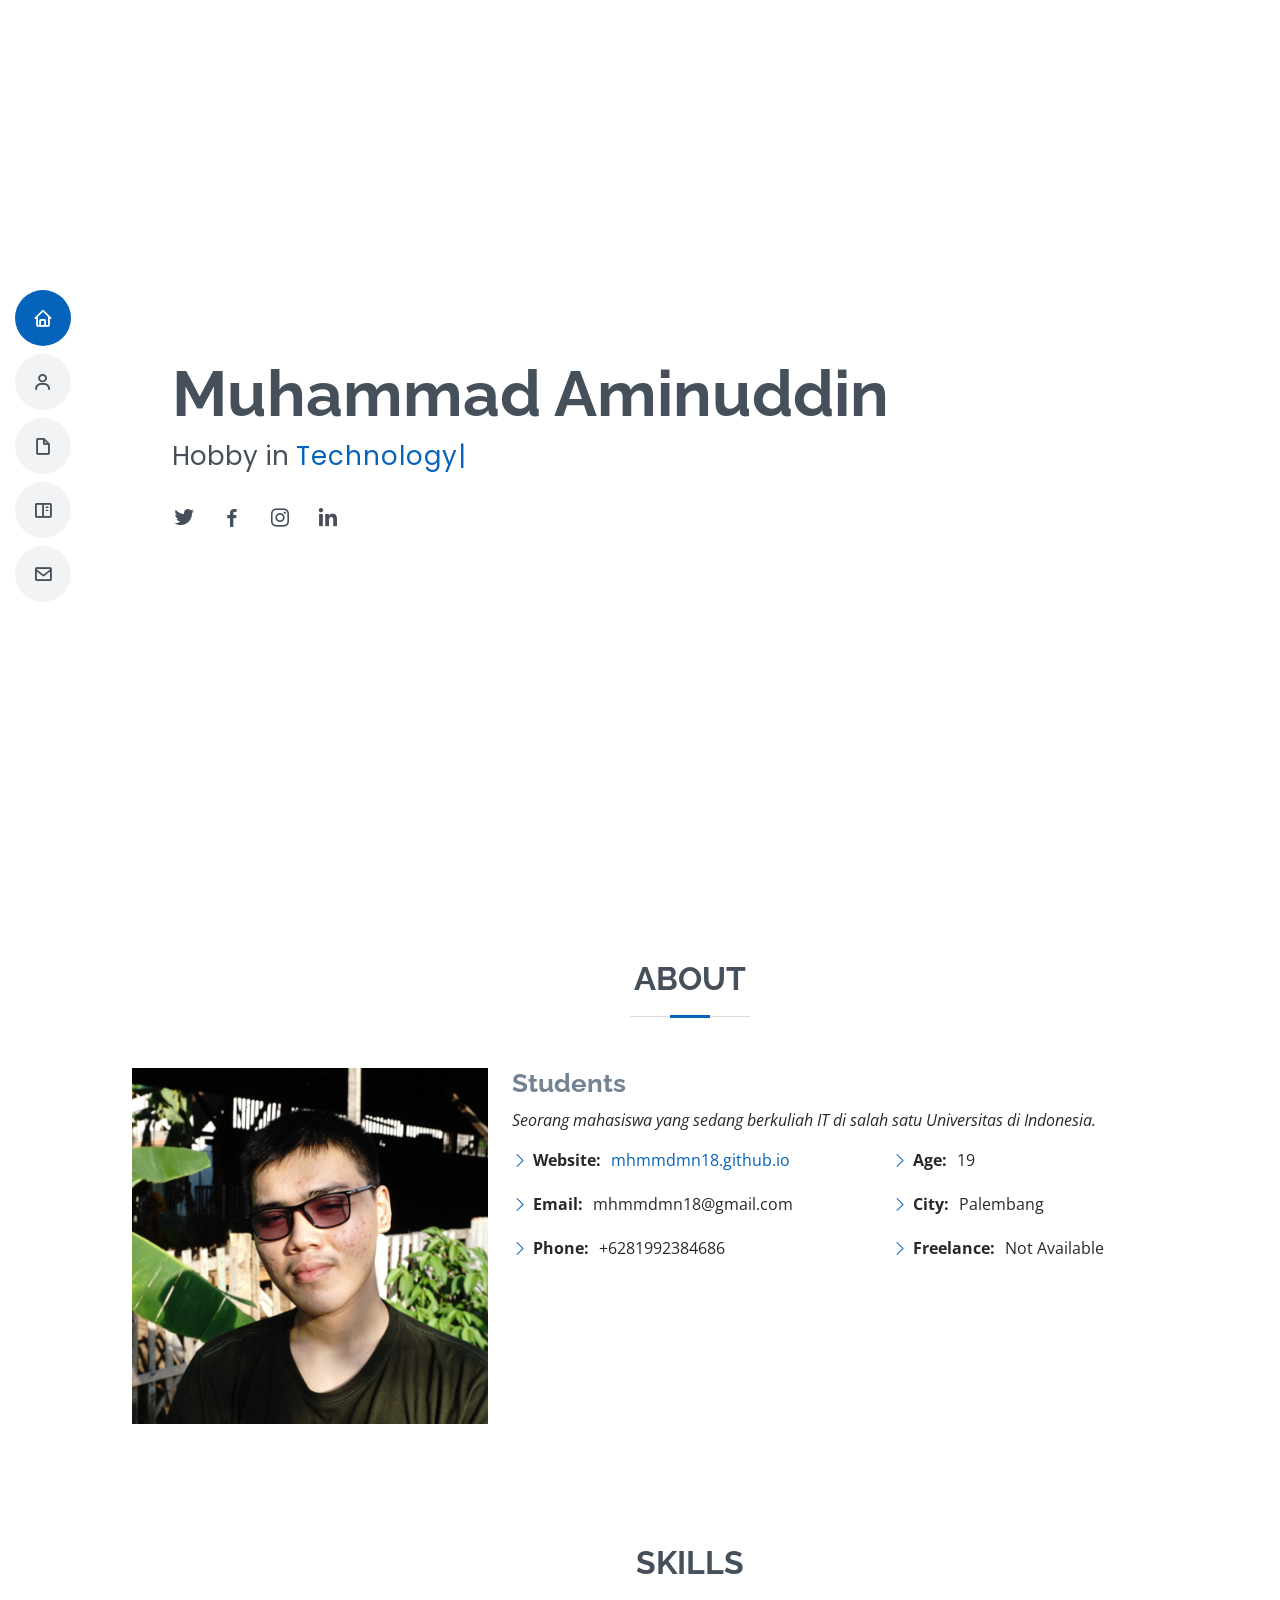
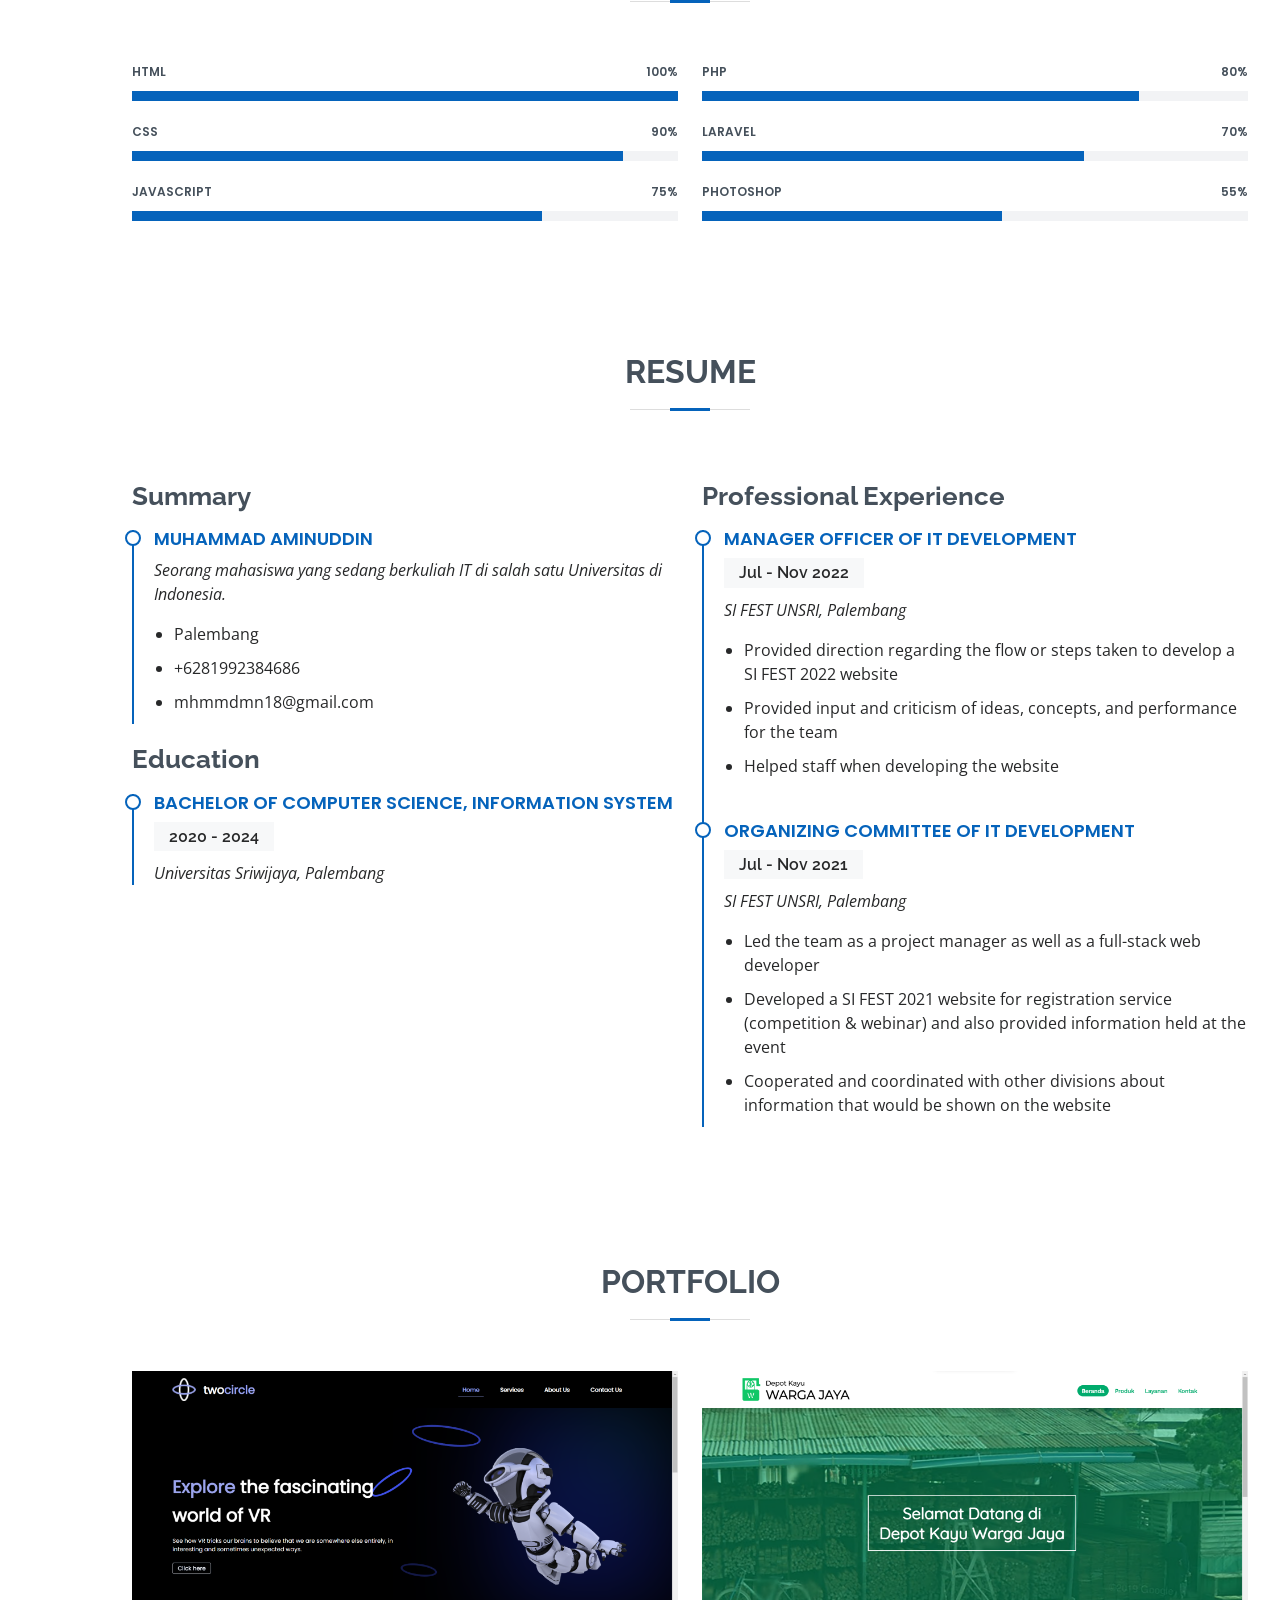
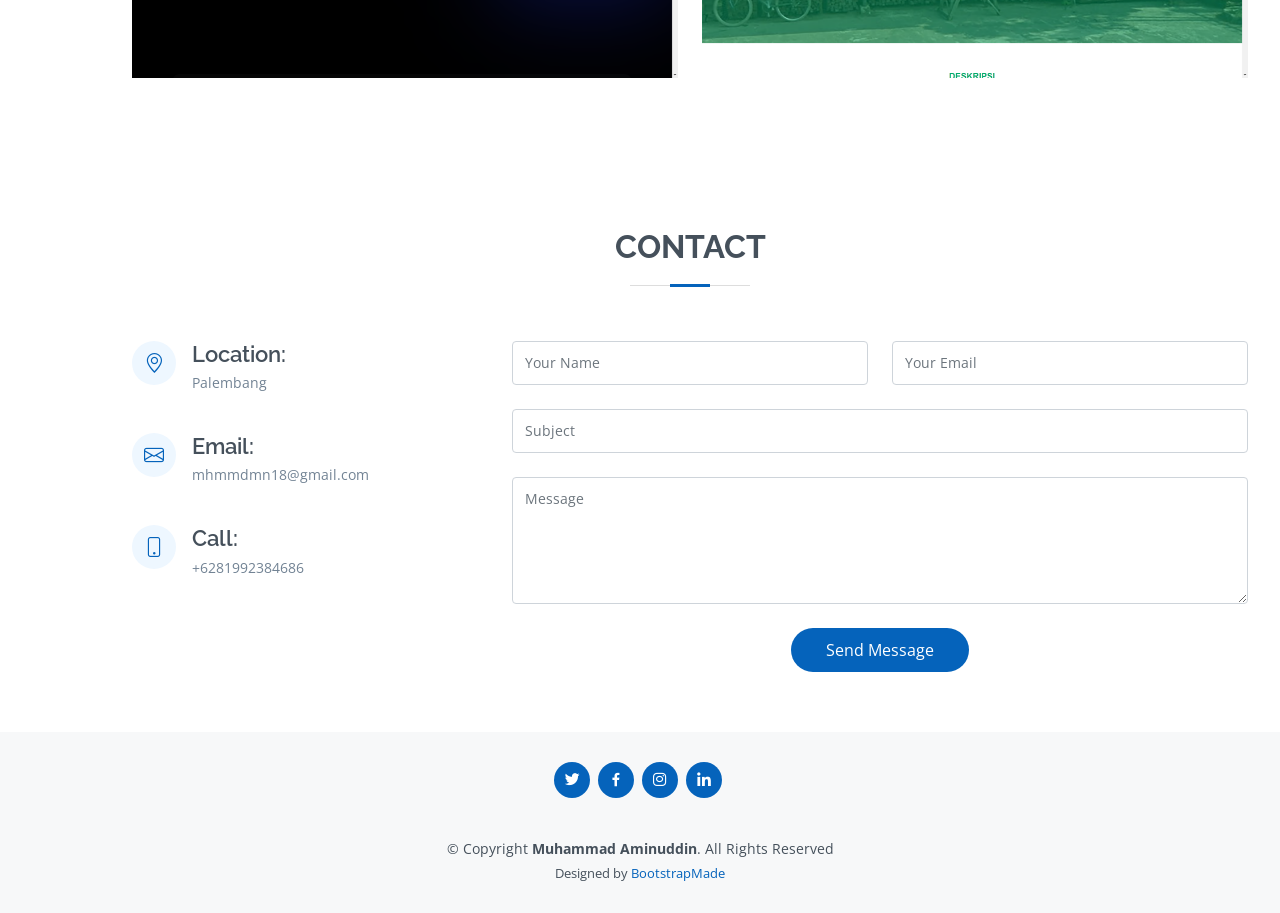
==== commit 98f06fc5: "Add files via upload" ====
--- a/index.html
+++ b/index.html
@@ -83,7 +83,7 @@
 
         <div class="row">
           <div class="col-lg-4">
-            <img src="assets/img/profile-img.jpg" class="img-fluid" alt="">
+            <img src="assets/img/profile-img.png" class="img-fluid" alt="">
           </div>
           <div class="col-lg-8 pt-4 pt-lg-0 content">
             <h3>Students</h3>
